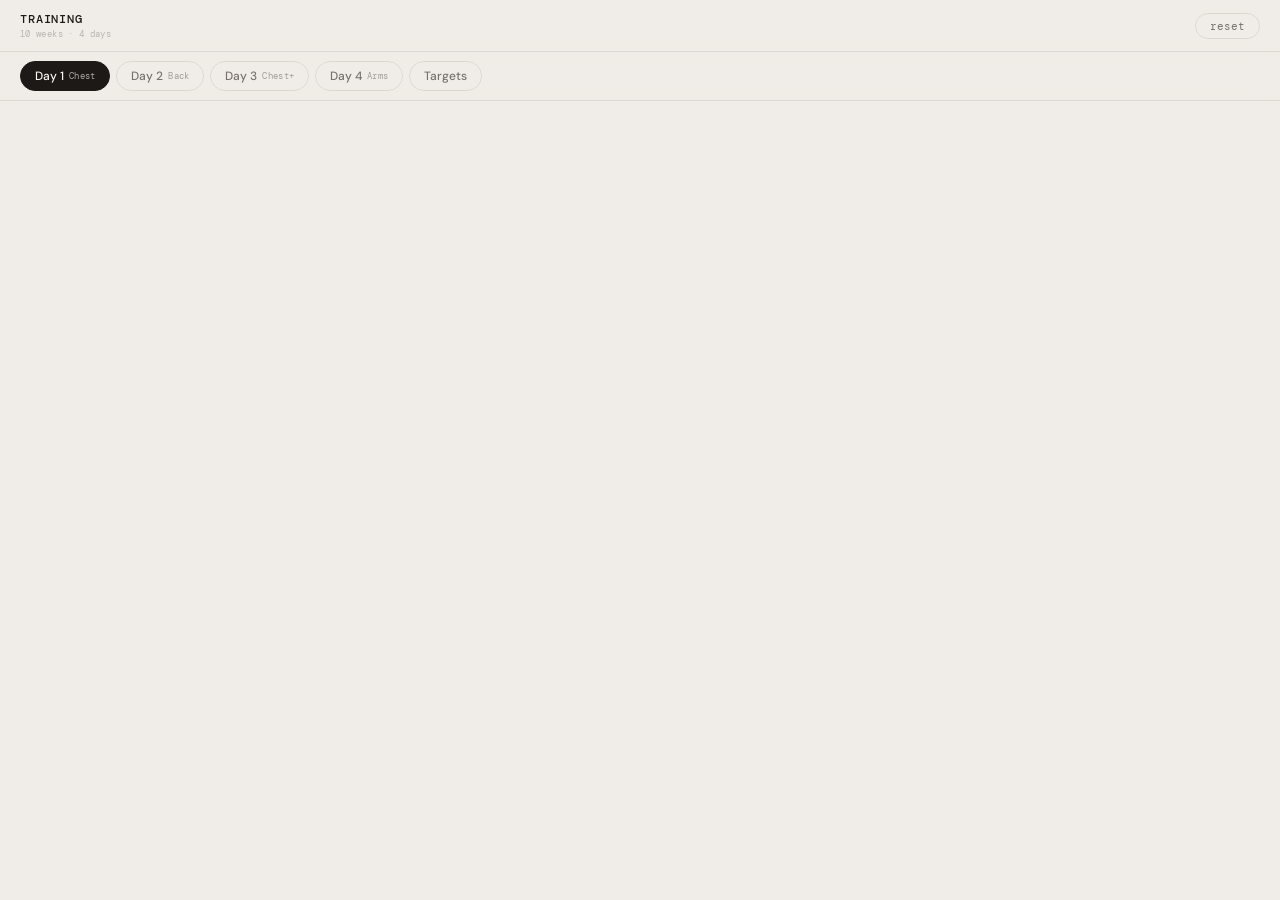
==== index.html @ 1227f6e5 "Begin gym routine redesign — header, nav and CSS foundation Replaces tab-based layout with horizonta" ====
<!DOCTYPE html>
<html lang="en">
<head>
<meta charset="UTF-8">
<meta name="viewport" content="width=device-width, initial-scale=1.0, user-scalable=no">
<title>Training</title>
<link href="https://fonts.googleapis.com/css2?family=DM+Mono:wght@400;500&family=DM+Sans:ital,opsz,wght@0,9..40,300;0,9..40,400;0,9..40,500;1,9..40,300&display=swap" rel="stylesheet">
<style>
:root {
  --bg:        #f0ede8;
  --surface:   #faf9f6;
  --core:      #ffffff;
  --border:    #ddd8cf;
  --text:      #1c1917;
  --muted:     #78716c;
  --ghost:     #b8b4b0;
  --chest:     #c94a1a;
  --back:      #2d7a4f;
  --arms:      #5c3d8f;
  --shoulders: #2563a8;
  --complete:  #2d7a4f;
  --ease-spring: cubic-bezier(0.32, 0.72, 0, 1);
  --ease-out:    cubic-bezier(0.22, 1, 0.36, 1);
}

* { box-sizing: border-box; margin: 0; padding: 0; -webkit-tap-highlight-color: transparent; }

html, body {
  height: 100%;
  overflow: hidden;
  font-family: 'DM Sans', sans-serif;
  background: var(--bg);
  color: var(--text);
}

/* ─── AMBIENT ─── */
.ambient-field {
  position: fixed;
  inset: 0;
  pointer-events: none;
  z-index: 0;
  overflow: hidden;
}
.particle {
  position: absolute;
  border-radius: 50%;
  background: var(--text);
  animation: pdrift var(--d, 22s) var(--delay, 0s) infinite ease-in-out alternate;
}
@keyframes pdrift {
  0%   { transform: translate(0, 0) scale(1); }
  50%  { transform: translate(var(--dx, 14px), var(--dy, -18px)) scale(1.3); }
  100% { transform: translate(var(--dx2, -10px), var(--dy2, 11px)) scale(0.8); }
}

/* ─── LAYOUT SHELL ─── */
.app-layout {
  position: relative;
  z-index: 1;
  height: 100%;
  display: flex;
  flex-direction: column;
}

/* ─── HEADER ─── */
.app-header {
  flex-shrink: 0;
  height: 52px;
  display: flex;
  align-items: center;
  justify-content: space-between;
  padding: 0 20px;
  background: rgba(240, 237, 232, 0.92);
  backdrop-filter: blur(12px);
  -webkit-backdrop-filter: blur(12px);
  border-bottom: 1px solid var(--border);
}
.header-brand { display: flex; flex-direction: column; gap: 1px; }
.header-title {
  font-size: 12px;
  font-weight: 500;
  font-family: 'DM Mono', monospace;
  letter-spacing: 0.07em;
  text-transform: uppercase;
}
.header-sub {
  font-size: 9px;
  color: var(--ghost);
  font-family: 'DM Mono', monospace;
  letter-spacing: 0.04em;
}
.reset-btn {
  font-size: 11px;
  font-family: 'DM Mono', monospace;
  color: var(--muted);
  background: none;
  border: 1px solid var(--border);
  border-radius: 20px;
  padding: 5px 14px;
  cursor: pointer;
  transition: background 150ms, color 150ms;
}
.reset-btn:active { background: var(--border); }

/* ─── DAY NAV PILLS ─── */
.day-nav {
  flex-shrink: 0;
  display: flex;
  gap: 6px;
  padding: 9px 20px;
  overflow-x: auto;
  scrollbar-width: none;
  background: rgba(240, 237, 232, 0.92);
  backdrop-filter: blur(12px);
  -webkit-backdrop-filter: blur(12px);
  border-bottom: 1px solid var(--border);
}
.day-nav::-webkit-scrollbar { display: none; }
.day-pill {
  flex-shrink: 0;
  display: inline-flex;
  align-items: center;
  gap: 5px;
  padding: 6px 14px;
  border-radius: 30px;
  border: 1.5px solid var(--border);
  background: transparent;
  font-size: 12px;
  font-weight: 500;
  font-family: 'DM Sans', sans-serif;
  color: var(--muted);
  cursor: pointer;
  transition: background 220ms var(--ease-out), border-color 220ms var(--ease-out), color 220ms var(--ease-out);
  white-space: nowrap;
}
.pill-sub {
  font-size: 9px;
  font-family: 'DM Mono', monospace;
  font-weight: 400;
  opacity: 0.65;
  letter-spacing: 0.03em;
}
.day-pill.active {
  background: var(--text);
  border-color: var(--text);
  color: var(--surface);
}

/* ─── HORIZONTAL TRACK ─── */
.day-track {
  flex: 1;
  display: flex;
  overflow-x: scroll;
  scroll-snap-type: x mandatory;
  -webkit-overflow-scrolling: touch;
  scrollbar-width: none;
  overscroll-behavior-x: none;
}
.day-track::-webkit-scrollbar { display: none; }

/* ─── DAY PANEL ─── */
.day-panel {
  flex: 0 0 100vw;
  width: 100vw;
  height: 100%;
  overflow-y: auto;
  scroll-snap-align: start;
  scrollbar-width: none;
  overscroll-behavior-y: contain;
  padding-bottom: 60px;
}
.day-panel::-webkit-scrollbar { display: none; }

/* ─── DAY HERO ─── */
.day-hero {
  display: flex;
  align-items: flex-end;
  justify-content: space-between;
  padding: 28px 20px 20px;
  border-bottom: 1px solid var(--border);
  margin-bottom: 4px;
}
.day-hero-text { flex: 1; }
.day-hero-num {
  font-size: 9px;
  font-family: 'DM Mono', monospace;
  color: var(--ghost);
  letter-spacing: 0.1em;
  text-transform: uppercase;
  margin-bottom: 7px;
}
.day-hero-title {
  font-size: 30px;
  font-weight: 300;
  line-height: 1.05;
  letter-spacing: -0.02em;
}
.day-hero-title em { font-style: italic; color: var(--muted); }

/* ─── COMPLETION RING ─── */
.ring-wrap {
  flex-shrink: 0;
  margin-left: 16px;
  display: flex;
  flex-direction: column;
  align-items: center;
  gap: 4px;
}
.comp-ring { width: 48px; height: 48px; }
.ring-track { fill: none; stroke: var(--border); stroke-width: 3; }
.ring-fill {
  fill: none;
  stroke: var(--complete);
  stroke-width: 3;
  stroke-linecap: round;
  transform: rotate(-90deg);
  transform-origin: 50% 50%;
  transition: stroke-dashoffset 0.9s var(--ease-spring);
}
.ring-count {
  font-size: 9px;
  font-family: 'DM Mono', monospace;
  color: var(--ghost);
}

/* ─── EXERCISE LIST ─── */
.ex-list { padding: 0 16px; }

/* ─── SECTION LABEL ─── */
.section-label {
  font-size: 9px;
  font-family: 'DM Mono', monospace;
  font-weight: 500;
  text-transform: uppercase;
  letter-spacing: 0.12em;
  color: var(--muted);
  padding: 18px 2px 8px;
  display: flex;
  align-items: center;
  gap: 7px;
}
.section-dot { width: 5px; height: 5px; border-radius: 50%; flex-shrink: 0; }
.dot-chest     { background: var(--chest); }
.dot-back      { background: var(--back); }
.dot-arms      { background: var(--arms); }
.dot-shoulders { background: var(--shoulders); }

/* ─── EXERCISE CARD — Double-Bezel ─── */
.ex-card { margin-bottom: 8px; border-radius: 16px; }

.ex-shell {
  background: var(--surface);
  border: 1px solid var(--border);
  border-radius: 16px;
  padding: 3px;
  transition: border-color 300ms, background 300ms;
}
.ex-card.done .ex-shell { border-color: #b6f0cf; background: #f4fef8; }

.ex-core {
  background: var(--core);
  border-radius: 13px;
  box-shadow: inset 0 1px 4px rgba(0,0,0,0.06), inset 0 0 0 1px rgba(0,0,0,0.03);
  overflow: hidden;
  transition: background 300ms;
}
.ex-card.done .ex-core { background: #fafffc; }

/* Card header */
.ex-header {
  display: flex;
  align-items: center;
  justify-content: space-between;
  padding: 13px 16px;
  gap: 10px;
  cursor: pointer;
  user-select: none;
}
.ex-header-left {
  display: flex;
  align-items: center;
  gap: 6px;
  flex: 1;
  min-width: 0;
}
.ex-name { font-size: 14px; font-weight: 400; line-height: 1.3; }
.star { font-size: 8px; color: var(--chest); flex-shrink: 0; }
.ex-header-right {
  display: flex;
  align-items: center;
  gap: 8px;
  flex-shrink: 0;
}
.ex-sets-label {
  font-size: 10px;
  font-family: 'DM Mono', monospace;
  color: var(--muted);
}
.weight-pill {
  display: flex;
  align-items: center;
  background: var(--bg);
  border: 1px solid var(--border);
  border-radius: 20px;
  overflow: hidden;
  transition: background 300ms, border-color 300ms;
}
.ex-card.done .weight-pill { background: #dcfce7; border-color: #86efac; }
.weight-input {
  font-size: 13px;
  font-family: 'DM Mono', monospace;
  font-weight: 500;
  color: var(--text);
  background: none;
  border: none;
  outline: none;
  width: 50px;
  text-align: center;
  padding: 5px 2px 5px 10px;
}
.weight-input::placeholder { color: var(--ghost); font-weight: 400; }
.weight-unit {
  font-size: 10px;
  font-family: 'DM Mono', monospace;
  color: var(--muted);
  padding-right: 10px;
}
.ex-chevron {
  font-size: 10px;
  color: var(--ghost);
  transition: transform 300ms var(--ease-spring);
  flex-shrink: 0;
  line-height: 1;
}
.ex-card.open .ex-chevron { transform: rotate(180deg); }

/* Card body — CSS grid expand trick */
.ex-body {
  display: grid;
  grid-template-rows: 0fr;
  transition: grid-template-rows 380ms var(--ease-spring);
}
.ex-card.open .ex-body { grid-template-rows: 1fr; }
.ex-body-inner { overflow: hidden; }

/* Sets row */
.sets-row {
  display: flex;
  align-items: center;
  gap: 7px;
  padding: 4px 16px 16px;
  flex-wrap: wrap;
}
.set-btn {
  width: 44px;
  height: 44px;
  border-radius: 10px;
  border: 1.5px solid var(--border);
  background: var(--bg);
  font-size: 12px;
  font-family: 'DM Mono', monospace;
  font-weight: 500;
  color: var(--muted);
  cursor: pointer;
  display: flex;
  align-items: center;
  justify-content: center;
  transition: background 150ms, border-color 150ms, color 150ms;
  will-change: transform;
}
.set-btn.done { background: var(--text); border-color: var(--text); color: var(--surface); }
.set-btn:active { transform: scale(0.88); }

/* Progression note */
.prog-note {
  background: var(--surface);
  border: 1px solid var(--border);
  border-radius: 12px;
  padding: 12px 16px;
  margin-top: 4px;
  font-size: 12px;
  color: var(--muted);
  line-height: 1.65;
}
.prog-note strong { color: var(--text); font-weight: 500; }

/* ─── TARGETS PANEL ─── */
.targets-hero {
  padding: 28px 20px 20px;
  border-bottom: 1px solid var(--border);
  margin-bottom: 4px;
}
.targets-hero-num {
  font-size: 9px;
  font-family: 'DM Mono', monospace;
  color: var(--ghost);
  letter-spacing: 0.1em;
  text-transform: uppercase;
  margin-bottom: 7px;
}
.targets-hero-title {
  font-size: 30px;
  font-weight: 300;
  letter-spacing: -0.02em;
  line-height: 1.05;
}
.targets-hero-title em { font-style: italic; color: var(--muted); }

.targets-list { padding: 0 16px; }
.targets-heading {
  font-size: 9px;
  font-family: 'DM Mono', monospace;
  font-weight: 500;
  text-transform: uppercase;
  letter-spacing: 0.12em;
  color: var(--muted);
  padding: 18px 2px 10px;
}
.target-card {
  background: var(--surface);
  border: 1px solid var(--border);
  border-radius: 16px;
  padding: 3px;
  margin-bottom: 8px;
}
.target-card-inner {
  background: var(--core);
  border-radius: 13px;
  box-shadow: inset 0 1px 4px rgba(0,0,0,0.06);
  padding: 16px 18px;
}
.target-name {
  font-size: 9px;
  font-family: 'DM Mono', monospace;
  color: var(--muted);
  text-transform: uppercase;
  letter-spacing: 0.08em;
  margin-bottom: 10px;
}
.target-nums {
  display: flex;
  align-items: baseline;
  gap: 7px;
  margin-bottom: 12px;
}
.t-from { font-size: 20px; font-weight: 300; color: var(--ghost); }
.t-arrow { font-size: 13px; color: var(--border); }
.t-to   { font-size: 26px; font-weight: 500; color: var(--chest); }
.t-unit { font-size: 11px; font-family: 'DM Mono', monospace; color: var(--muted); }
.target-bar {
  height: 2px;
  background: var(--border);
  border-radius: 2px;
  overflow: hidden;
}
.target-bar-fill {
  height: 100%;
  background: var(--complete);
  border-radius: 2px;
  width: 0%;
  transition: width 1.2s var(--ease-spring);
}

/* ─── REST TIMER OVERLAY ─── */
.rest-overlay {
  position: fixed;
  inset: 0;
  z-index: 500;
  display: flex;
  flex-direction: column;
  align-items: center;
  justify-content: center;
  gap: 20px;
  background: rgba(240, 237, 232, 0.88);
  backdrop-filter: blur(20px);
  -webkit-backdrop-filter: blur(20px);
  pointer-events: none;
  opacity: 0;
  transition: opacity 220ms;
}
.rest-overlay.visible { pointer-events: all; opacity: 1; }
.rest-card {
  position: relative;
  width: 180px;
  height: 180px;
  display: flex;
  align-items: center;
  justify-content: center;
}
.rest-ring-svg { position: absolute; inset: 0; width: 100%; height: 100%; }
.rest-track-c { fill: none; stroke: var(--border); stroke-width: 7; }
.rest-fill-c {
  fill: none;
  stroke: var(--chest);
  stroke-width: 7;
  stroke-linecap: round;
  transform: rotate(-90deg);
  transform-origin: 50% 50%;
}
.rest-center { position: relative; z-index: 1; text-align: center; }
.rest-secs {
  display: block;
  font-size: 54px;
  font-weight: 200;
  letter-spacing: -0.03em;
  line-height: 1;
}
.rest-lbl {
  font-size: 9px;
  font-family: 'DM Mono', monospace;
  color: var(--muted);
  letter-spacing: 0.12em;
  text-transform: uppercase;
  display: block;
  margin-top: 3px;
}
.rest-skip {
  font-size: 11px;
  font-family: 'DM Mono', monospace;
  color: var(--muted);
  background: none;
  border: 1px solid var(--border);
  border-radius: 20px;
  padding: 9px 28px;
  cursor: pointer;
  transition: background 150ms;
}
.rest-skip:active { background: var(--border); }

/* ─── DESKTOP ─── */
@media (min-width: 768px) {
  .day-hero        { padding: 36px 32px 24px; }
  .day-hero-title  { font-size: 42px; }
  .targets-hero    { padding: 36px 32px 24px; }
  .targets-hero-title { font-size: 42px; }
  .ex-list, .targets-list { max-width: 620px; margin: 0 auto; padding: 0 32px; }
  .ex-header       { padding: 15px 18px; }
  .sets-row        { padding: 4px 18px 18px; }
}
</style>
</head>
<body>

<div class="ambient-field" id="ambientField"></div>

<div class="app-layout">

  <!-- HEADER -->
  <header class="app-header">
    <div class="header-brand">
      <span class="header-title">Training</span>
      <span class="header-sub">10 weeks · 4 days</span>
    </div>
    <button class="reset-btn" id="resetBtn">reset</button>
  </header>

  <!-- DAY NAV -->
  <nav class="day-nav" id="dayNav">
    <button class="day-pill active" data-idx="0">Day 1 <span class="pill-sub">Chest</span></button>
    <button class="day-pill"        data-idx="1">Day 2 <span class="pill-sub">Back</span></button>
    <button class="day-pill"        data-idx="2">Day 3 <span class="pill-sub">Chest+</span></button>
    <button class="day-pill"        data-idx="3">Day 4 <span class="pill-sub">Arms</span></button>
    <button class="day-pill"        data-idx="4">Targets</button>
  </nav>

  <!-- HORIZONTAL TRACK — panels go here next -->
  <main class="day-track" id="dayTrack">
    <!-- panels coming in next section -->
  </main>

</div>

<!-- REST TIMER — panels go here next -->
<div class="rest-overlay" id="restOverlay">
  <div class="rest-card">
    <svg class="rest-ring-svg" viewBox="0 0 120 120">
      <circle class="rest-track-c" cx="60" cy="60" r="50"/>
      <circle class="rest-fill-c" id="restArc" cx="60" cy="60" r="50"
              stroke-dasharray="314.16" stroke-dashoffset="0"/>
    </svg>
    <div class="rest-center">
      <span class="rest-secs" id="restSecs">60</span>
      <span class="rest-lbl">rest</span>
    </div>
  </div>
  <button class="rest-skip" id="restSkip">skip</button>
</div>

<!-- JS comes after panels are added -->

</body>
</html>
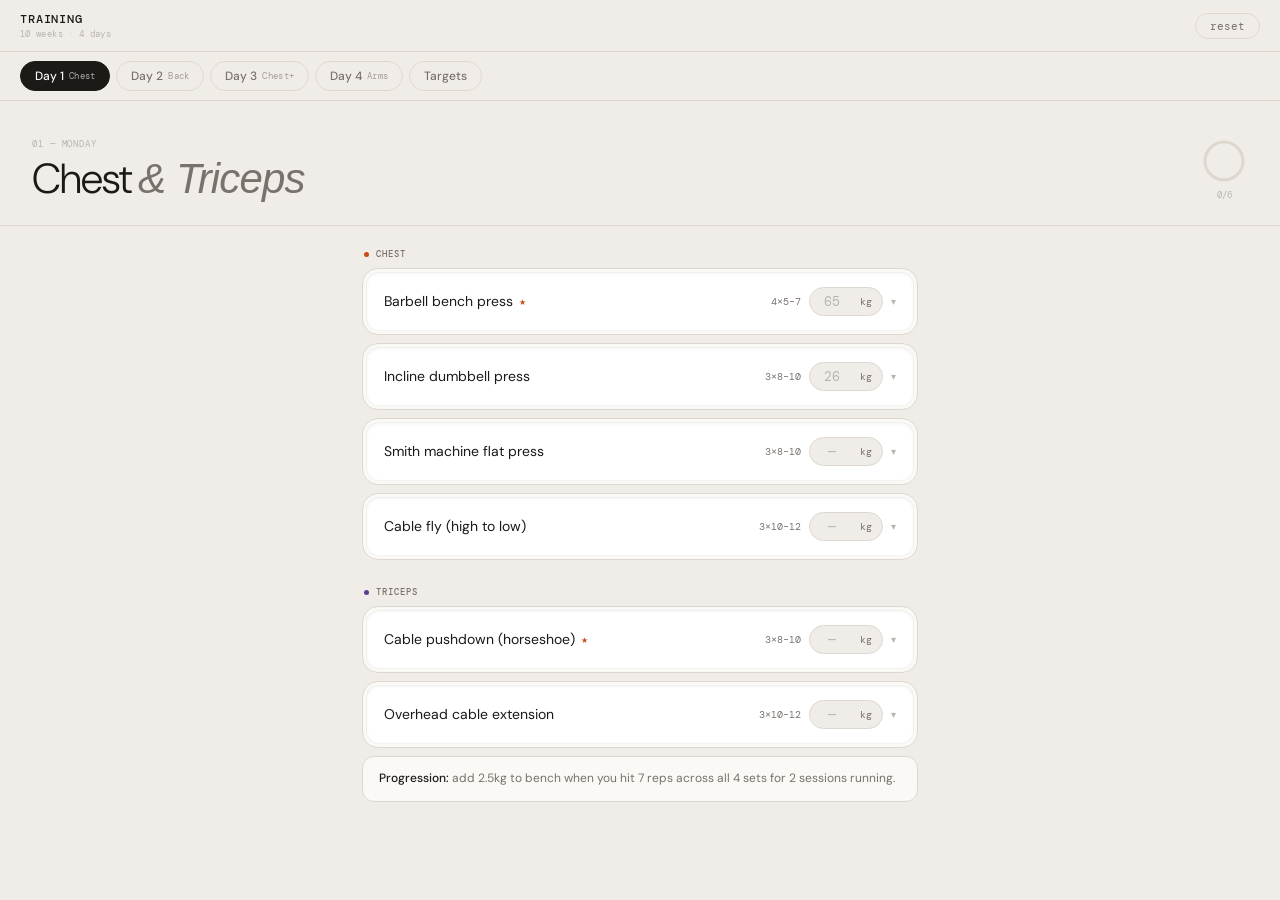
==== commit 489de0b9: "Add Day 1 panel — Chest & Triceps https://claude.ai/code/session_01Kdm6WjXGwPjcZmC3f5qUNM" ====
--- a/index.html
+++ b/index.html
@@ -563,9 +563,95 @@
     <button class="day-pill"        data-idx="4">Targets</button>
   </nav>
 
-  <!-- HORIZONTAL TRACK — panels go here next -->
+  <!-- HORIZONTAL TRACK -->
   <main class="day-track" id="dayTrack">
-    <!-- panels coming in next section -->
+
+    <!-- DAY 1 -->
+    <section class="day-panel" id="panel-0">
+      <div class="day-hero">
+        <div class="day-hero-text">
+          <div class="day-hero-num">01 — Monday</div>
+          <h1 class="day-hero-title">Chest <em>&amp; Triceps</em></h1>
+        </div>
+        <div class="ring-wrap">
+          <svg class="comp-ring" viewBox="0 0 48 48">
+            <circle class="ring-track" cx="24" cy="24" r="19"/>
+            <circle class="ring-fill" id="ring-0" cx="24" cy="24" r="19" stroke-dasharray="119.4" stroke-dashoffset="119.4"/>
+          </svg>
+          <span class="ring-count" id="ring-count-0">0/6</span>
+        </div>
+      </div>
+      <div class="ex-list" id="list-0">
+        <div class="section-label"><span class="section-dot dot-chest"></span>Chest</div>
+
+        <article class="ex-card" id="ex-0-0">
+          <div class="ex-shell"><div class="ex-core">
+            <div class="ex-header" data-id="0-0">
+              <div class="ex-header-left"><span class="ex-name">Barbell bench press</span><span class="star">★</span></div>
+              <div class="ex-header-right"><span class="ex-sets-label">4×5–7</span><div class="weight-pill"><input class="weight-input" type="number" placeholder="65" id="w-0-0" inputmode="decimal"><span class="weight-unit">kg</span></div><span class="ex-chevron">▾</span></div>
+            </div>
+            <div class="ex-body"><div class="ex-body-inner"><div class="sets-row" id="sets-0-0"></div></div></div>
+          </div></div>
+        </article>
+
+        <article class="ex-card" id="ex-0-1">
+          <div class="ex-shell"><div class="ex-core">
+            <div class="ex-header" data-id="0-1">
+              <div class="ex-header-left"><span class="ex-name">Incline dumbbell press</span></div>
+              <div class="ex-header-right"><span class="ex-sets-label">3×8–10</span><div class="weight-pill"><input class="weight-input" type="number" placeholder="26" id="w-0-1" inputmode="decimal"><span class="weight-unit">kg</span></div><span class="ex-chevron">▾</span></div>
+            </div>
+            <div class="ex-body"><div class="ex-body-inner"><div class="sets-row" id="sets-0-1"></div></div></div>
+          </div></div>
+        </article>
+
+        <article class="ex-card" id="ex-0-2">
+          <div class="ex-shell"><div class="ex-core">
+            <div class="ex-header" data-id="0-2">
+              <div class="ex-header-left"><span class="ex-name">Smith machine flat press</span></div>
+              <div class="ex-header-right"><span class="ex-sets-label">3×8–10</span><div class="weight-pill"><input class="weight-input" type="number" placeholder="—" id="w-0-2" inputmode="decimal"><span class="weight-unit">kg</span></div><span class="ex-chevron">▾</span></div>
+            </div>
+            <div class="ex-body"><div class="ex-body-inner"><div class="sets-row" id="sets-0-2"></div></div></div>
+          </div></div>
+        </article>
+
+        <article class="ex-card" id="ex-0-3">
+          <div class="ex-shell"><div class="ex-core">
+            <div class="ex-header" data-id="0-3">
+              <div class="ex-header-left"><span class="ex-name">Cable fly (high to low)</span></div>
+              <div class="ex-header-right"><span class="ex-sets-label">3×10–12</span><div class="weight-pill"><input class="weight-input" type="number" placeholder="—" id="w-0-3" inputmode="decimal"><span class="weight-unit">kg</span></div><span class="ex-chevron">▾</span></div>
+            </div>
+            <div class="ex-body"><div class="ex-body-inner"><div class="sets-row" id="sets-0-3"></div></div></div>
+          </div></div>
+        </article>
+
+        <div class="section-label"><span class="section-dot dot-arms"></span>Triceps</div>
+
+        <article class="ex-card" id="ex-0-4">
+          <div class="ex-shell"><div class="ex-core">
+            <div class="ex-header" data-id="0-4">
+              <div class="ex-header-left"><span class="ex-name">Cable pushdown (horseshoe)</span><span class="star">★</span></div>
+              <div class="ex-header-right"><span class="ex-sets-label">3×8–10</span><div class="weight-pill"><input class="weight-input" type="number" placeholder="—" id="w-0-4" inputmode="decimal"><span class="weight-unit">kg</span></div><span class="ex-chevron">▾</span></div>
+            </div>
+            <div class="ex-body"><div class="ex-body-inner"><div class="sets-row" id="sets-0-4"></div></div></div>
+          </div></div>
+        </article>
+
+        <article class="ex-card" id="ex-0-5">
+          <div class="ex-shell"><div class="ex-core">
+            <div class="ex-header" data-id="0-5">
+              <div class="ex-header-left"><span class="ex-name">Overhead cable extension</span></div>
+              <div class="ex-header-right"><span class="ex-sets-label">3×10–12</span><div class="weight-pill"><input class="weight-input" type="number" placeholder="—" id="w-0-5" inputmode="decimal"><span class="weight-unit">kg</span></div><span class="ex-chevron">▾</span></div>
+            </div>
+            <div class="ex-body"><div class="ex-body-inner"><div class="sets-row" id="sets-0-5"></div></div></div>
+          </div></div>
+        </article>
+
+        <div class="prog-note"><strong>Progression:</strong> add 2.5kg to bench when you hit 7 reps across all 4 sets for 2 sessions running.</div>
+      </div>
+    </section>
+
+    <!-- DAY 2, 3, 4 + TARGETS coming next -->
+
   </main>
 
 </div>
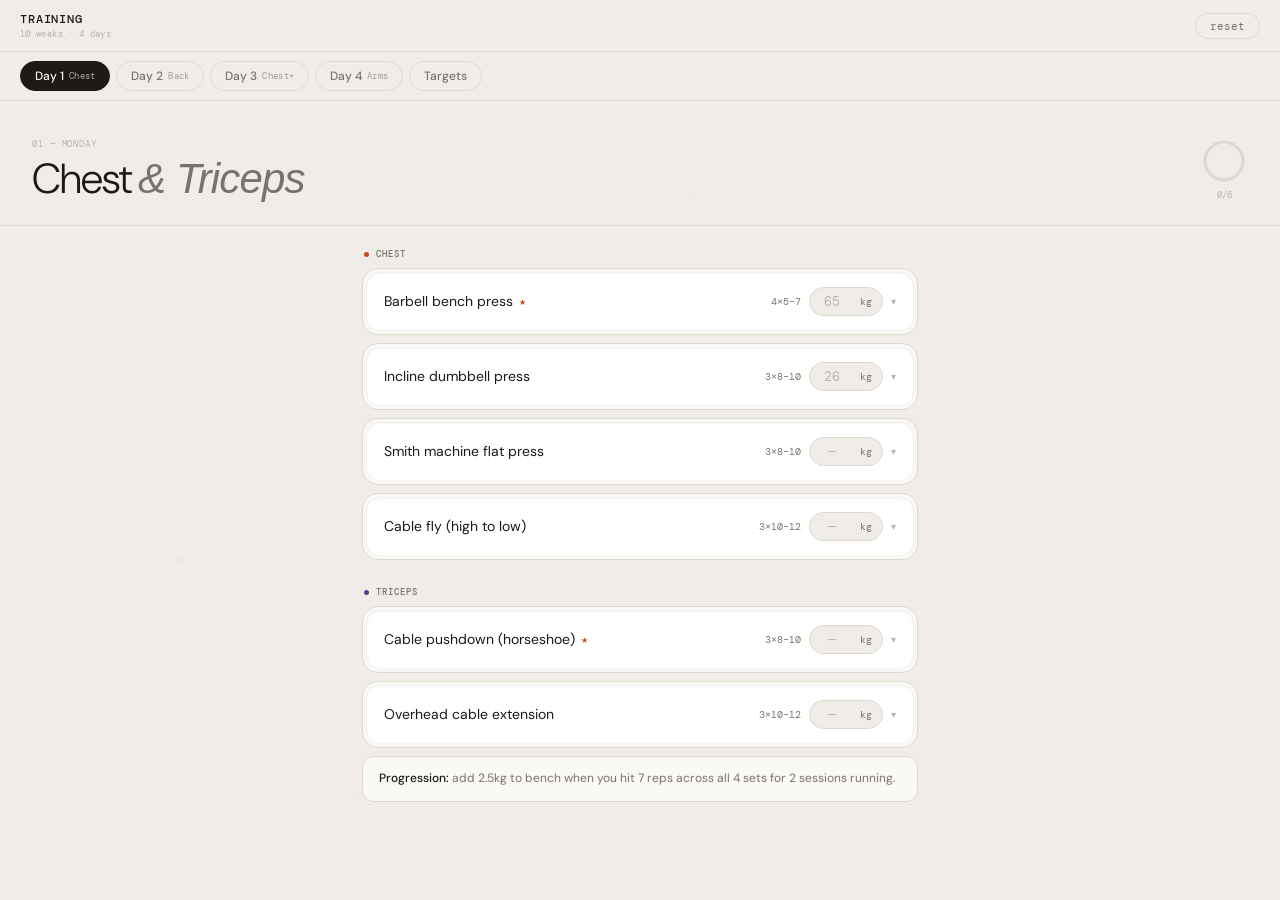
==== commit 5c854aef: "Add full JS for Day 1 — set logging, card expand, rest timer, GSAP animations Includes tap spring an" ====
--- a/index.html
+++ b/index.html
@@ -672,7 +672,271 @@
   <button class="rest-skip" id="restSkip">skip</button>
 </div>
 
-<!-- JS comes after panels are added -->
+<script src="https://cdnjs.cloudflare.com/ajax/libs/gsap/3.12.5/gsap.min.js"></script>
+<script>
+(function () {
+  const setsConfig = {
+    '0-0': 4, '0-1': 3, '0-2': 3, '0-3': 3, '0-4': 3, '0-5': 3,
+    '1-0': 4, '1-1': 3, '1-2': 3, '1-3': 3, '1-4': 3, '1-5': 3, '1-6': 3,
+    '2-0': 4, '2-1': 3, '2-2': 3, '2-3': 4, '2-4': 3, '2-5': 3, '2-6': 3,
+    '3-0': 3, '3-1': 3, '3-2': 2, '3-3': 3, '3-4': 3, '3-5': 2, '3-6': 4, '3-7': 3, '3-8': 3, '3-9': 3
+  };
+  const dayExCount = { 0: 6, 1: 7, 2: 7, 3: 10 };
+  const COMP_CIRC = 119.4;
+  const REST_CIRC = 314.16;
+  const REST_DURATION = 60;
+
+  let state = JSON.parse(localStorage.getItem('gymState') || '{}');
+  let restInterval = null;
+  let activeDay = 0;
+  let revealedPanels = new Set();
+  let targetsAnimated = false;
+
+  function save() { localStorage.setItem('gymState', JSON.stringify(state)); }
+
+  function saveWeight(id, val) {
+    if (!state.weights) state.weights = {};
+    state.weights[id] = val;
+    save();
+  }
+
+  // ── SET BUTTONS ──────────────────────────────────────────────
+  function buildSetsRow(id) {
+    const row = document.getElementById('sets-' + id);
+    if (!row || row.children.length) return;
+    const total = setsConfig[id] || 3;
+    for (let i = 0; i < total; i++) {
+      const btn = document.createElement('button');
+      btn.className = 'set-btn';
+      btn.id = 'set-' + id + '-' + i;
+      btn.textContent = i + 1;
+      if (state.sets && state.sets[id + '-' + i]) btn.classList.add('done');
+      btn.addEventListener('click', function (e) {
+        e.stopPropagation();
+        tapAnimate(this);
+        toggleSet(id, i);
+      });
+      row.appendChild(btn);
+    }
+    if (window.innerWidth >= 768) initMagnetic(row);
+  }
+
+  function tapAnimate(btn) {
+    gsap.timeline()
+      .to(btn, { scale: 0.82, duration: 0.09, ease: 'power2.in' })
+      .to(btn, { scale: 1,    duration: 0.5,  ease: 'elastic.out(1, 0.4)' });
+  }
+
+  function toggleSet(id, i) {
+    if (!state.sets) state.sets = {};
+    const key = id + '-' + i;
+    state.sets[key] = !state.sets[key];
+    save();
+    const btn = document.getElementById('set-' + id + '-' + i);
+    if (btn) btn.classList.toggle('done', !!state.sets[key]);
+    checkExDone(id);
+    updateRing(parseInt(id.split('-')[0]));
+    if (state.sets[key]) startRest();
+  }
+
+  function checkExDone(id) {
+    const total = setsConfig[id] || 3;
+    let all = true;
+    for (let i = 0; i < total; i++) {
+      if (!state.sets || !state.sets[id + '-' + i]) { all = false; break; }
+    }
+    const card = document.getElementById('ex-' + id);
+    if (card) card.classList.toggle('done', all);
+    return all;
+  }
+
+  function updateRing(day) {
+    if (day > 3) return;
+    const total = dayExCount[day] || 0;
+    let done = 0;
+    for (let i = 0; i < total; i++) if (checkExDone(day + '-' + i)) done++;
+    const ring  = document.getElementById('ring-' + day);
+    const label = document.getElementById('ring-count-' + day);
+    if (ring)  ring.style.strokeDashoffset = COMP_CIRC * (1 - done / total);
+    if (label) label.textContent = done + '/' + total;
+  }
+
+  // ── CARD EXPAND ──────────────────────────────────────────────
+  document.getElementById('dayTrack').addEventListener('click', function (e) {
+    if (e.target.tagName === 'INPUT') return;
+    const header = e.target.closest('.ex-header');
+    if (!header) return;
+    const card = header.closest('.ex-card');
+    if (!card) return;
+    const id = header.dataset.id;
+    const opening = !card.classList.contains('open');
+    if (opening) buildSetsRow(id);
+    card.classList.toggle('open', opening);
+  });
+
+  document.getElementById('dayTrack').addEventListener('change', function (e) {
+    if (e.target.classList.contains('weight-input')) {
+      saveWeight(e.target.id.replace('w-', ''), e.target.value);
+    }
+  });
+
+  // ── REST TIMER ───────────────────────────────────────────────
+  function startRest() {
+    if (restInterval) clearInterval(restInterval);
+    const overlay = document.getElementById('restOverlay');
+    const secsEl  = document.getElementById('restSecs');
+    const arc     = document.getElementById('restArc');
+    overlay.classList.add('visible');
+    let elapsed = 0;
+    secsEl.textContent = REST_DURATION;
+    arc.style.strokeDashoffset = 0;
+    restInterval = setInterval(function () {
+      elapsed += 0.1;
+      secsEl.textContent = Math.ceil(Math.max(0, REST_DURATION - elapsed));
+      arc.style.strokeDashoffset = REST_CIRC * (elapsed / REST_DURATION);
+      if (elapsed >= REST_DURATION) dismissRest();
+    }, 100);
+  }
+
+  function dismissRest() {
+    clearInterval(restInterval);
+    restInterval = null;
+    const overlay = document.getElementById('restOverlay');
+    gsap.to(overlay, {
+      opacity: 0, scale: 0.94, duration: 0.28, ease: 'power2.in',
+      onComplete: function () {
+        overlay.classList.remove('visible');
+        gsap.set(overlay, { scale: 1, opacity: 1 });
+      }
+    });
+  }
+
+  document.getElementById('restSkip').addEventListener('click', dismissRest);
+
+  // ── GSAP PANEL REVEAL ────────────────────────────────────────
+  function revealPanel(idx) {
+    if (revealedPanels.has(idx)) return;
+    revealedPanels.add(idx);
+    const list = document.getElementById('list-' + idx);
+    if (!list) return;
+    const items = list.querySelectorAll('.section-label, .ex-card, .prog-note');
+    gsap.fromTo(items,
+      { opacity: 0, y: 20 },
+      { opacity: 1, y: 0, duration: 0.55, stagger: 0.07, ease: 'power3.out', delay: 0.05 }
+    );
+  }
+
+  function revealTargets() {
+    if (targetsAnimated) return;
+    targetsAnimated = true;
+    const items = document.querySelectorAll('.target-card, .targets-heading, .targets-list .prog-note');
+    gsap.fromTo(items, { opacity: 0, y: 20 }, { opacity: 1, y: 0, duration: 0.55, stagger: 0.08, ease: 'power3.out' });
+    document.querySelectorAll('.t-to').forEach(function (el) {
+      const target = parseFloat(el.dataset.target);
+      const obj = { val: 0 };
+      gsap.to(obj, { val: target, duration: 1.6, ease: 'power2.out',
+        onUpdate: function () { el.textContent = Math.round(obj.val); }
+      });
+    });
+    document.querySelectorAll('.target-bar-fill').forEach(function (bar) {
+      setTimeout(function () { bar.style.width = bar.dataset.pct + '%'; }, 300);
+    });
+  }
+
+  // ── HORIZONTAL SCROLL + PILL SYNC ────────────────────────────
+  const track = document.getElementById('dayTrack');
+  let scrollTick = null;
+
+  function onSnapEnd() {
+    const idx = Math.round(track.scrollLeft / track.offsetWidth);
+    if (idx === activeDay) return;
+    activeDay = idx;
+    updatePills(idx);
+    if (idx < 4) revealPanel(idx);
+    else revealTargets();
+  }
+
+  track.addEventListener('scroll', function () {
+    clearTimeout(scrollTick);
+    scrollTick = setTimeout(onSnapEnd, 90);
+  }, { passive: true });
+
+  if ('onscrollend' in window) track.addEventListener('scrollend', onSnapEnd);
+
+  function updatePills(idx) {
+    document.querySelectorAll('.day-pill').forEach(function (p, i) {
+      p.classList.toggle('active', i === idx);
+    });
+  }
+
+  document.getElementById('dayNav').addEventListener('click', function (e) {
+    const pill = e.target.closest('.day-pill');
+    if (!pill) return;
+    track.scrollTo({ left: parseInt(pill.dataset.idx) * track.offsetWidth, behavior: 'smooth' });
+  });
+
+  // ── MAGNETIC BUTTONS (desktop) ───────────────────────────────
+  function initMagnetic(row) {
+    row.querySelectorAll('.set-btn').forEach(function (btn) {
+      btn.addEventListener('mousemove', function (e) {
+        const r = btn.getBoundingClientRect();
+        gsap.to(btn, { x: (e.clientX - r.left - r.width / 2) * 0.3,
+                       y: (e.clientY - r.top  - r.height/ 2) * 0.3, duration: 0.2, ease: 'power2.out' });
+      });
+      btn.addEventListener('mouseleave', function () {
+        gsap.to(btn, { x: 0, y: 0, duration: 0.5, ease: 'elastic.out(1, 0.4)' });
+      });
+    });
+  }
+
+  // ── AMBIENT PARTICLES ────────────────────────────────────────
+  function buildParticles() {
+    const field = document.getElementById('ambientField');
+    [
+      { s: 3, t: '10%', l: '7%',  d: '22s', dl: '0s',   dx: '16px',  dy: '-14px', dx2: '-9px',  dy2: '10px',  o: 0.035 },
+      { s: 2, t: '35%', l: '83%', d: '29s', dl: '-9s',  dx: '-18px', dy: '-12px', dx2: '11px',  dy2: '15px',  o: 0.025 },
+      { s: 4, t: '62%', l: '14%', d: '20s', dl: '-4s',  dx: '13px',  dy: '17px',  dx2: '-8px',  dy2: '-11px', o: 0.04  },
+      { s: 2, t: '80%', l: '68%', d: '33s', dl: '-15s', dx: '-11px', dy: '-15px', dx2: '9px',   dy2: '9px',   o: 0.028 },
+      { s: 3, t: '22%', l: '54%', d: '26s', dl: '-6s',  dx: '15px',  dy: '11px',  dx2: '-13px', dy2: '-7px',  o: 0.03  },
+      { s: 2, t: '50%', l: '38%', d: '36s', dl: '-20s', dx: '-7px',  dy: '13px',  dx2: '10px',  dy2: '-6px',  o: 0.02  },
+      { s: 3, t: '88%', l: '28%', d: '21s', dl: '-11s', dx: '19px',  dy: '-9px',  dx2: '-14px', dy2: '11px',  o: 0.033 },
+    ].forEach(function (c) {
+      const p = document.createElement('span');
+      p.className = 'particle';
+      p.style.cssText = 'width:' + c.s + 'px;height:' + c.s + 'px;top:' + c.t + ';left:' + c.l +
+        ';opacity:' + c.o + ';--d:' + c.d + ';--delay:' + c.dl +
+        ';--dx:' + c.dx + ';--dy:' + c.dy + ';--dx2:' + c.dx2 + ';--dy2:' + c.dy2;
+      field.appendChild(p);
+    });
+  }
+
+  // ── RESET ────────────────────────────────────────────────────
+  document.getElementById('resetBtn').addEventListener('click', function () {
+    if (confirm('Reset all set ticks? Weights will be kept.')) {
+      state.sets = {};
+      save();
+      location.reload();
+    }
+  });
+
+  // ── INIT ─────────────────────────────────────────────────────
+  function init() {
+    buildParticles();
+    Object.keys(setsConfig).forEach(buildSetsRow);
+    if (state.weights) {
+      Object.entries(state.weights).forEach(function ([id, val]) {
+        const el = document.getElementById('w-' + id);
+        if (el && val) el.value = val;
+      });
+    }
+    Object.keys(setsConfig).forEach(checkExDone);
+    for (let d = 0; d < 4; d++) updateRing(d);
+    revealPanel(0);
+  }
+
+  init();
+})();
+</script>
 
 </body>
 </html>
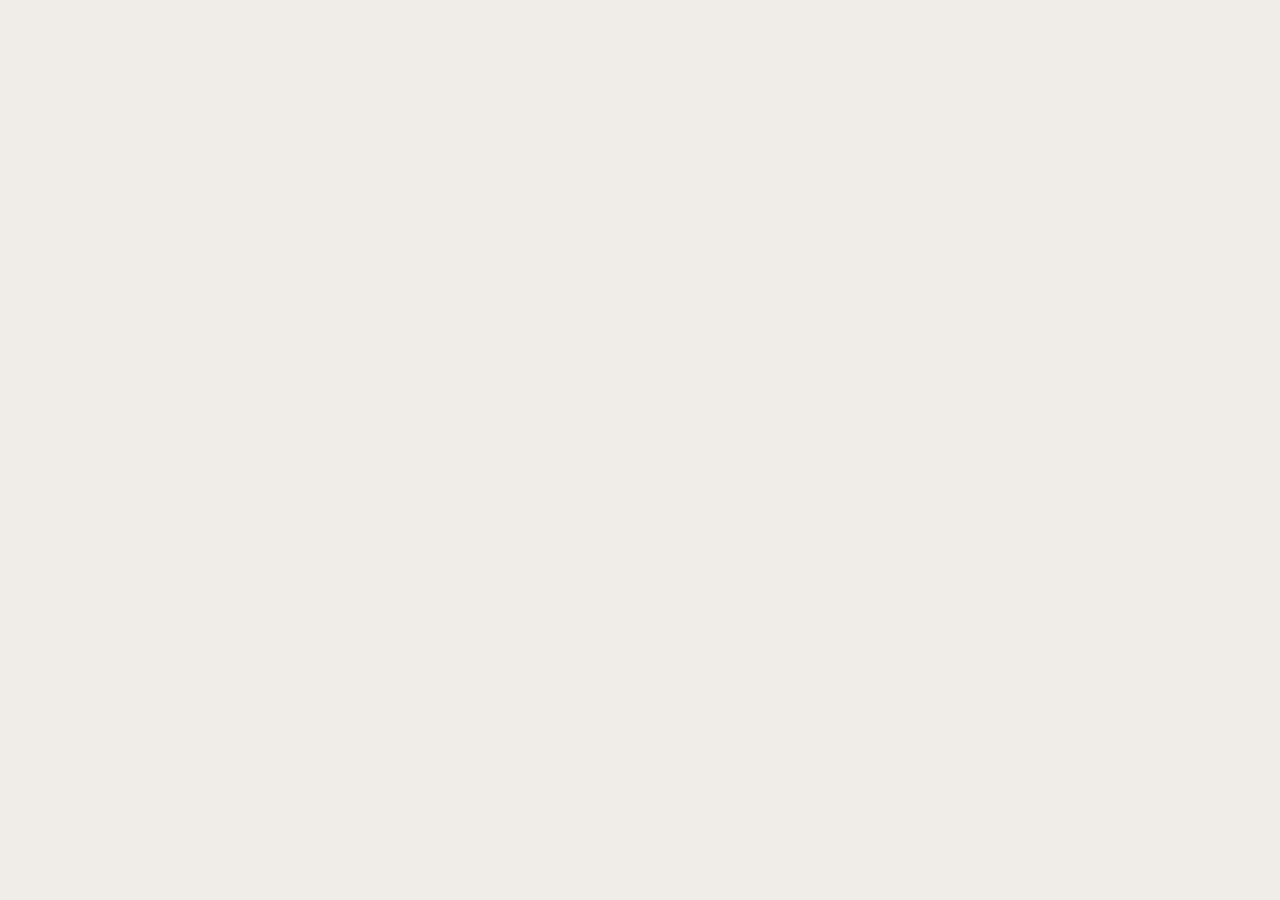
==== commit bdc21915: "Add grid-pixelate welcome screen Full-screen intro with warm minimalist typography. On tap, a wave o" ====
--- a/index.html
+++ b/index.html
@@ -527,6 +527,74 @@
 }
 .rest-skip:active { background: var(--border); }
 
+/* ─── WELCOME SCREEN ─── */
+.welcome {
+  position: fixed;
+  inset: 0;
+  z-index: 1000;
+  background: var(--bg);
+  display: flex;
+  flex-direction: column;
+  align-items: center;
+  justify-content: center;
+  gap: 40px;
+}
+.welcome-body {
+  display: flex;
+  flex-direction: column;
+  align-items: center;
+  gap: 12px;
+  text-align: center;
+}
+.welcome-eyebrow {
+  font-size: 10px;
+  font-family: 'DM Mono', monospace;
+  letter-spacing: 0.2em;
+  text-transform: uppercase;
+  color: var(--ghost);
+}
+.welcome-title {
+  font-size: clamp(52px, 14vw, 96px);
+  font-weight: 300;
+  letter-spacing: -0.04em;
+  line-height: 0.95;
+  color: var(--text);
+}
+.welcome-title em { font-style: italic; color: var(--muted); }
+.welcome-sub {
+  font-size: 12px;
+  font-family: 'DM Mono', monospace;
+  color: var(--ghost);
+  letter-spacing: 0.06em;
+  margin-top: 4px;
+}
+.welcome-btn {
+  font-size: 12px;
+  font-family: 'DM Mono', monospace;
+  letter-spacing: 0.1em;
+  text-transform: uppercase;
+  color: var(--surface);
+  background: var(--text);
+  border: none;
+  border-radius: 30px;
+  padding: 14px 40px;
+  cursor: pointer;
+  transition: transform 150ms, opacity 150ms;
+}
+.welcome-btn:active { transform: scale(0.96); opacity: 0.85; }
+
+/* Grid cells overlay for the wipe exit */
+.welcome-grid {
+  position: absolute;
+  inset: 0;
+  display: grid;
+  pointer-events: none;
+}
+.wc {
+  background: var(--bg);
+  transition: opacity 0s; /* JS controls timing per-cell */
+}
+
 /* ─── DESKTOP ─── */
 @media (min-width: 768px) {
   .day-hero        { padding: 36px 32px 24px; }
@@ -540,6 +608,17 @@
 </style>
 </head>
 <body>
+
+<!-- WELCOME SCREEN -->
+<div class="welcome" id="welcome">
+  <div class="welcome-body">
+    <span class="welcome-eyebrow">10 weeks · 4 days</span>
+    <h1 class="welcome-title">Train<em>ing</em></h1>
+    <span class="welcome-sub">Chest · Back · Arms · Shoulders</span>
+  </div>
+  <button class="welcome-btn" id="welcomeBtn">Begin</button>
+  <div class="welcome-grid" id="welcomeGrid"></div>
+</div>
 
 <div class="ambient-field" id="ambientField"></div>
 
@@ -919,6 +998,52 @@
     }
   });
 
+  // ── WELCOME SCREEN ───────────────────────────────────────────
+  function buildWelcomeGrid() {
+    const cols = 12, rows = 7;
+    const grid = document.getElementById('welcomeGrid');
+    grid.style.gridTemplateColumns = 'repeat(' + cols + ', 1fr)';
+    grid.style.gridTemplateRows    = 'repeat(' + rows + ', 1fr)';
+    const cells = [];
+    for (let y = 0; y < rows; y++) {
+      for (let x = 0; x < cols; x++) {
+        const cell = document.createElement('div');
+        cell.className = 'wc';
+        const dist = Math.hypot(x - (cols - 1) / 2, y - (rows - 1) / 2);
+        cell.dataset.dist = dist;
+        grid.appendChild(cell);
+        cells.push(cell);
+      }
+    }
+    return cells;
+  }
+
+  function dismissWelcome() {
+    const welcome = document.getElementById('welcome');
+    const cells   = Array.from(welcome.querySelectorAll('.wc'));
+    const maxDist = Math.max(...cells.map(c => parseFloat(c.dataset.dist)));
+    const wipeMs  = 520;
+
+    cells.forEach(function (cell) {
+      const delay = (parseFloat(cell.dataset.dist) / maxDist) * wipeMs;
+      cell.style.transition = 'opacity 180ms ease';
+      setTimeout(function () { cell.style.opacity = '0'; }, delay);
+    });
+
+    setTimeout(function () {
+      gsap.to(welcome, {
+        opacity: 0, duration: 0.25, ease: 'power2.in',
+        onComplete: function () { welcome.remove(); }
+      });
+    }, wipeMs + 80);
+  }
+
+  buildWelcomeGrid();
+  document.getElementById('welcomeBtn').addEventListener('click', function () {
+    gsap.to(this, { scale: 0.9, duration: 0.1, yoyo: true, repeat: 1,
+      onComplete: dismissWelcome });
+  });
+
   // ── INIT ─────────────────────────────────────────────────────
   function init() {
     buildParticles();
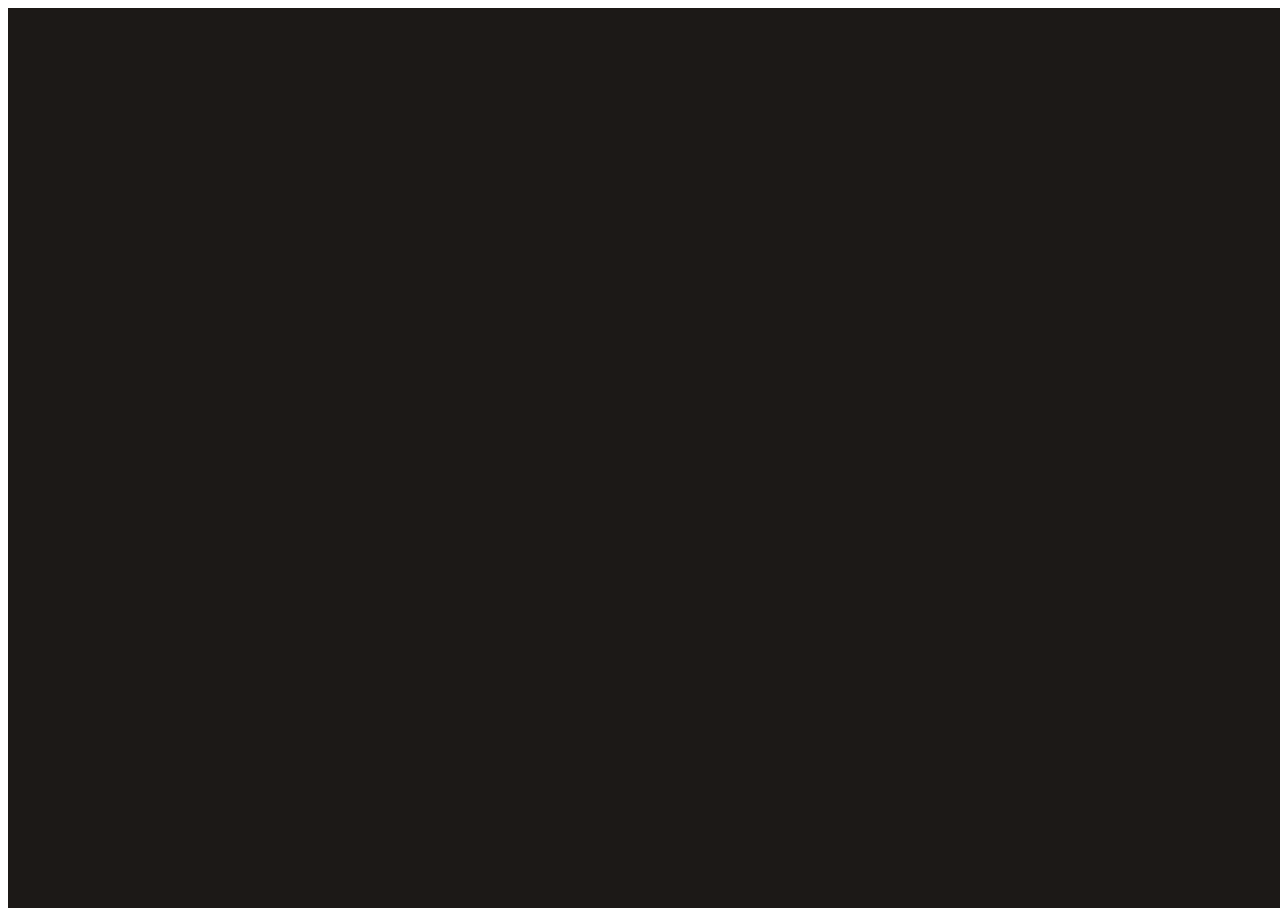
==== commit eb8b4275: "Deploy Remotion welcome screen to gh-pages Grid pixelate wipe animation: warm beige welcome dissolve" ====
--- a/index.html
+++ b/index.html
@@ -1,1067 +1 @@
-<!DOCTYPE html>
-<html lang="en">
-<head>
-<meta charset="UTF-8">
-<meta name="viewport" content="width=device-width, initial-scale=1.0, user-scalable=no">
-<title>Training</title>
-<link href="https://fonts.googleapis.com/css2?family=DM+Mono:wght@400;500&family=DM+Sans:ital,opsz,wght@0,9..40,300;0,9..40,400;0,9..40,500;1,9..40,300&display=swap" rel="stylesheet">
-<style>
-:root {
-  --bg:        #f0ede8;
-  --surface:   #faf9f6;
-  --core:      #ffffff;
-  --border:    #ddd8cf;
-  --text:      #1c1917;
-  --muted:     #78716c;
-  --ghost:     #b8b4b0;
-  --chest:     #c94a1a;
-  --back:      #2d7a4f;
-  --arms:      #5c3d8f;
-  --shoulders: #2563a8;
-  --complete:  #2d7a4f;
-  --ease-spring: cubic-bezier(0.32, 0.72, 0, 1);
-  --ease-out:    cubic-bezier(0.22, 1, 0.36, 1);
-}
-
-* { box-sizing: border-box; margin: 0; padding: 0; -webkit-tap-highlight-color: transparent; }
-
-html, body {
-  height: 100%;
-  overflow: hidden;
-  font-family: 'DM Sans', sans-serif;
-  background: var(--bg);
-  color: var(--text);
-}
-
-/* ─── AMBIENT ─── */
-.ambient-field {
-  position: fixed;
-  inset: 0;
-  pointer-events: none;
-  z-index: 0;
-  overflow: hidden;
-}
-.particle {
-  position: absolute;
-  border-radius: 50%;
-  background: var(--text);
-  animation: pdrift var(--d, 22s) var(--delay, 0s) infinite ease-in-out alternate;
-}
-@keyframes pdrift {
-  0%   { transform: translate(0, 0) scale(1); }
-  50%  { transform: translate(var(--dx, 14px), var(--dy, -18px)) scale(1.3); }
-  100% { transform: translate(var(--dx2, -10px), var(--dy2, 11px)) scale(0.8); }
-}
-
-/* ─── LAYOUT SHELL ─── */
-.app-layout {
-  position: relative;
-  z-index: 1;
-  height: 100%;
-  display: flex;
-  flex-direction: column;
-}
-
-/* ─── HEADER ─── */
-.app-header {
-  flex-shrink: 0;
-  height: 52px;
-  display: flex;
-  align-items: center;
-  justify-content: space-between;
-  padding: 0 20px;
-  background: rgba(240, 237, 232, 0.92);
-  backdrop-filter: blur(12px);
-  -webkit-backdrop-filter: blur(12px);
-  border-bottom: 1px solid var(--border);
-}
-.header-brand { display: flex; flex-direction: column; gap: 1px; }
-.header-title {
-  font-size: 12px;
-  font-weight: 500;
-  font-family: 'DM Mono', monospace;
-  letter-spacing: 0.07em;
-  text-transform: uppercase;
-}
-.header-sub {
-  font-size: 9px;
-  color: var(--ghost);
-  font-family: 'DM Mono', monospace;
-  letter-spacing: 0.04em;
-}
-.reset-btn {
-  font-size: 11px;
-  font-family: 'DM Mono', monospace;
-  color: var(--muted);
-  background: none;
-  border: 1px solid var(--border);
-  border-radius: 20px;
-  padding: 5px 14px;
-  cursor: pointer;
-  transition: background 150ms, color 150ms;
-}
-.reset-btn:active { background: var(--border); }
-
-/* ─── DAY NAV PILLS ─── */
-.day-nav {
-  flex-shrink: 0;
-  display: flex;
-  gap: 6px;
-  padding: 9px 20px;
-  overflow-x: auto;
-  scrollbar-width: none;
-  background: rgba(240, 237, 232, 0.92);
-  backdrop-filter: blur(12px);
-  -webkit-backdrop-filter: blur(12px);
-  border-bottom: 1px solid var(--border);
-}
-.day-nav::-webkit-scrollbar { display: none; }
-.day-pill {
-  flex-shrink: 0;
-  display: inline-flex;
-  align-items: center;
-  gap: 5px;
-  padding: 6px 14px;
-  border-radius: 30px;
-  border: 1.5px solid var(--border);
-  background: transparent;
-  font-size: 12px;
-  font-weight: 500;
-  font-family: 'DM Sans', sans-serif;
-  color: var(--muted);
-  cursor: pointer;
-  transition: background 220ms var(--ease-out), border-color 220ms var(--ease-out), color 220ms var(--ease-out);
-  white-space: nowrap;
-}
-.pill-sub {
-  font-size: 9px;
-  font-family: 'DM Mono', monospace;
-  font-weight: 400;
-  opacity: 0.65;
-  letter-spacing: 0.03em;
-}
-.day-pill.active {
-  background: var(--text);
-  border-color: var(--text);
-  color: var(--surface);
-}
-
-/* ─── HORIZONTAL TRACK ─── */
-.day-track {
-  flex: 1;
-  display: flex;
-  overflow-x: scroll;
-  scroll-snap-type: x mandatory;
-  -webkit-overflow-scrolling: touch;
-  scrollbar-width: none;
-  overscroll-behavior-x: none;
-}
-.day-track::-webkit-scrollbar { display: none; }
-
-/* ─── DAY PANEL ─── */
-.day-panel {
-  flex: 0 0 100vw;
-  width: 100vw;
-  height: 100%;
-  overflow-y: auto;
-  scroll-snap-align: start;
-  scrollbar-width: none;
-  overscroll-behavior-y: contain;
-  padding-bottom: 60px;
-}
-.day-panel::-webkit-scrollbar { display: none; }
-
-/* ─── DAY HERO ─── */
-.day-hero {
-  display: flex;
-  align-items: flex-end;
-  justify-content: space-between;
-  padding: 28px 20px 20px;
-  border-bottom: 1px solid var(--border);
-  margin-bottom: 4px;
-}
-.day-hero-text { flex: 1; }
-.day-hero-num {
-  font-size: 9px;
-  font-family: 'DM Mono', monospace;
-  color: var(--ghost);
-  letter-spacing: 0.1em;
-  text-transform: uppercase;
-  margin-bottom: 7px;
-}
-.day-hero-title {
-  font-size: 30px;
-  font-weight: 300;
-  line-height: 1.05;
-  letter-spacing: -0.02em;
-}
-.day-hero-title em { font-style: italic; color: var(--muted); }
-
-/* ─── COMPLETION RING ─── */
-.ring-wrap {
-  flex-shrink: 0;
-  margin-left: 16px;
-  display: flex;
-  flex-direction: column;
-  align-items: center;
-  gap: 4px;
-}
-.comp-ring { width: 48px; height: 48px; }
-.ring-track { fill: none; stroke: var(--border); stroke-width: 3; }
-.ring-fill {
-  fill: none;
-  stroke: var(--complete);
-  stroke-width: 3;
-  stroke-linecap: round;
-  transform: rotate(-90deg);
-  transform-origin: 50% 50%;
-  transition: stroke-dashoffset 0.9s var(--ease-spring);
-}
-.ring-count {
-  font-size: 9px;
-  font-family: 'DM Mono', monospace;
-  color: var(--ghost);
-}
-
-/* ─── EXERCISE LIST ─── */
-.ex-list { padding: 0 16px; }
-
-/* ─── SECTION LABEL ─── */
-.section-label {
-  font-size: 9px;
-  font-family: 'DM Mono', monospace;
-  font-weight: 500;
-  text-transform: uppercase;
-  letter-spacing: 0.12em;
-  color: var(--muted);
-  padding: 18px 2px 8px;
-  display: flex;
-  align-items: center;
-  gap: 7px;
-}
-.section-dot { width: 5px; height: 5px; border-radius: 50%; flex-shrink: 0; }
-.dot-chest     { background: var(--chest); }
-.dot-back      { background: var(--back); }
-.dot-arms      { background: var(--arms); }
-.dot-shoulders { background: var(--shoulders); }
-
-/* ─── EXERCISE CARD — Double-Bezel ─── */
-.ex-card { margin-bottom: 8px; border-radius: 16px; }
-
-.ex-shell {
-  background: var(--surface);
-  border: 1px solid var(--border);
-  border-radius: 16px;
-  padding: 3px;
-  transition: border-color 300ms, background 300ms;
-}
-.ex-card.done .ex-shell { border-color: #b6f0cf; background: #f4fef8; }
-
-.ex-core {
-  background: var(--core);
-  border-radius: 13px;
-  box-shadow: inset 0 1px 4px rgba(0,0,0,0.06), inset 0 0 0 1px rgba(0,0,0,0.03);
-  overflow: hidden;
-  transition: background 300ms;
-}
-.ex-card.done .ex-core { background: #fafffc; }
-
-/* Card header */
-.ex-header {
-  display: flex;
-  align-items: center;
-  justify-content: space-between;
-  padding: 13px 16px;
-  gap: 10px;
-  cursor: pointer;
-  user-select: none;
-}
-.ex-header-left {
-  display: flex;
-  align-items: center;
-  gap: 6px;
-  flex: 1;
-  min-width: 0;
-}
-.ex-name { font-size: 14px; font-weight: 400; line-height: 1.3; }
-.star { font-size: 8px; color: var(--chest); flex-shrink: 0; }
-.ex-header-right {
-  display: flex;
-  align-items: center;
-  gap: 8px;
-  flex-shrink: 0;
-}
-.ex-sets-label {
-  font-size: 10px;
-  font-family: 'DM Mono', monospace;
-  color: var(--muted);
-}
-.weight-pill {
-  display: flex;
-  align-items: center;
-  background: var(--bg);
-  border: 1px solid var(--border);
-  border-radius: 20px;
-  overflow: hidden;
-  transition: background 300ms, border-color 300ms;
-}
-.ex-card.done .weight-pill { background: #dcfce7; border-color: #86efac; }
-.weight-input {
-  font-size: 13px;
-  font-family: 'DM Mono', monospace;
-  font-weight: 500;
-  color: var(--text);
-  background: none;
-  border: none;
-  outline: none;
-  width: 50px;
-  text-align: center;
-  padding: 5px 2px 5px 10px;
-}
-.weight-input::placeholder { color: var(--ghost); font-weight: 400; }
-.weight-unit {
-  font-size: 10px;
-  font-family: 'DM Mono', monospace;
-  color: var(--muted);
-  padding-right: 10px;
-}
-.ex-chevron {
-  font-size: 10px;
-  color: var(--ghost);
-  transition: transform 300ms var(--ease-spring);
-  flex-shrink: 0;
-  line-height: 1;
-}
-.ex-card.open .ex-chevron { transform: rotate(180deg); }
-
-/* Card body — CSS grid expand trick */
-.ex-body {
-  display: grid;
-  grid-template-rows: 0fr;
-  transition: grid-template-rows 380ms var(--ease-spring);
-}
-.ex-card.open .ex-body { grid-template-rows: 1fr; }
-.ex-body-inner { overflow: hidden; }
-
-/* Sets row */
-.sets-row {
-  display: flex;
-  align-items: center;
-  gap: 7px;
-  padding: 4px 16px 16px;
-  flex-wrap: wrap;
-}
-.set-btn {
-  width: 44px;
-  height: 44px;
-  border-radius: 10px;
-  border: 1.5px solid var(--border);
-  background: var(--bg);
-  font-size: 12px;
-  font-family: 'DM Mono', monospace;
-  font-weight: 500;
-  color: var(--muted);
-  cursor: pointer;
-  display: flex;
-  align-items: center;
-  justify-content: center;
-  transition: background 150ms, border-color 150ms, color 150ms;
-  will-change: transform;
-}
-.set-btn.done { background: var(--text); border-color: var(--text); color: var(--surface); }
-.set-btn:active { transform: scale(0.88); }
-
-/* Progression note */
-.prog-note {
-  background: var(--surface);
-  border: 1px solid var(--border);
-  border-radius: 12px;
-  padding: 12px 16px;
-  margin-top: 4px;
-  font-size: 12px;
-  color: var(--muted);
-  line-height: 1.65;
-}
-.prog-note strong { color: var(--text); font-weight: 500; }
-
-/* ─── TARGETS PANEL ─── */
-.targets-hero {
-  padding: 28px 20px 20px;
-  border-bottom: 1px solid var(--border);
-  margin-bottom: 4px;
-}
-.targets-hero-num {
-  font-size: 9px;
-  font-family: 'DM Mono', monospace;
-  color: var(--ghost);
-  letter-spacing: 0.1em;
-  text-transform: uppercase;
-  margin-bottom: 7px;
-}
-.targets-hero-title {
-  font-size: 30px;
-  font-weight: 300;
-  letter-spacing: -0.02em;
-  line-height: 1.05;
-}
-.targets-hero-title em { font-style: italic; color: var(--muted); }
-
-.targets-list { padding: 0 16px; }
-.targets-heading {
-  font-size: 9px;
-  font-family: 'DM Mono', monospace;
-  font-weight: 500;
-  text-transform: uppercase;
-  letter-spacing: 0.12em;
-  color: var(--muted);
-  padding: 18px 2px 10px;
-}
-.target-card {
-  background: var(--surface);
-  border: 1px solid var(--border);
-  border-radius: 16px;
-  padding: 3px;
-  margin-bottom: 8px;
-}
-.target-card-inner {
-  background: var(--core);
-  border-radius: 13px;
-  box-shadow: inset 0 1px 4px rgba(0,0,0,0.06);
-  padding: 16px 18px;
-}
-.target-name {
-  font-size: 9px;
-  font-family: 'DM Mono', monospace;
-  color: var(--muted);
-  text-transform: uppercase;
-  letter-spacing: 0.08em;
-  margin-bottom: 10px;
-}
-.target-nums {
-  display: flex;
-  align-items: baseline;
-  gap: 7px;
-  margin-bottom: 12px;
-}
-.t-from { font-size: 20px; font-weight: 300; color: var(--ghost); }
-.t-arrow { font-size: 13px; color: var(--border); }
-.t-to   { font-size: 26px; font-weight: 500; color: var(--chest); }
-.t-unit { font-size: 11px; font-family: 'DM Mono', monospace; color: var(--muted); }
-.target-bar {
-  height: 2px;
-  background: var(--border);
-  border-radius: 2px;
-  overflow: hidden;
-}
-.target-bar-fill {
-  height: 100%;
-  background: var(--complete);
-  border-radius: 2px;
-  width: 0%;
-  transition: width 1.2s var(--ease-spring);
-}
-
-/* ─── REST TIMER OVERLAY ─── */
-.rest-overlay {
-  position: fixed;
-  inset: 0;
-  z-index: 500;
-  display: flex;
-  flex-direction: column;
-  align-items: center;
-  justify-content: center;
-  gap: 20px;
-  background: rgba(240, 237, 232, 0.88);
-  backdrop-filter: blur(20px);
-  -webkit-backdrop-filter: blur(20px);
-  pointer-events: none;
-  opacity: 0;
-  transition: opacity 220ms;
-}
-.rest-overlay.visible { pointer-events: all; opacity: 1; }
-.rest-card {
-  position: relative;
-  width: 180px;
-  height: 180px;
-  display: flex;
-  align-items: center;
-  justify-content: center;
-}
-.rest-ring-svg { position: absolute; inset: 0; width: 100%; height: 100%; }
-.rest-track-c { fill: none; stroke: var(--border); stroke-width: 7; }
-.rest-fill-c {
-  fill: none;
-  stroke: var(--chest);
-  stroke-width: 7;
-  stroke-linecap: round;
-  transform: rotate(-90deg);
-  transform-origin: 50% 50%;
-}
-.rest-center { position: relative; z-index: 1; text-align: center; }
-.rest-secs {
-  display: block;
-  font-size: 54px;
-  font-weight: 200;
-  letter-spacing: -0.03em;
-  line-height: 1;
-}
-.rest-lbl {
-  font-size: 9px;
-  font-family: 'DM Mono', monospace;
-  color: var(--muted);
-  letter-spacing: 0.12em;
-  text-transform: uppercase;
-  display: block;
-  margin-top: 3px;
-}
-.rest-skip {
-  font-size: 11px;
-  font-family: 'DM Mono', monospace;
-  color: var(--muted);
-  background: none;
-  border: 1px solid var(--border);
-  border-radius: 20px;
-  padding: 9px 28px;
-  cursor: pointer;
-  transition: background 150ms;
-}
-.rest-skip:active { background: var(--border); }
-
-/* ─── WELCOME SCREEN ─── */
-.welcome {
-  position: fixed;
-  inset: 0;
-  z-index: 1000;
-  background: var(--bg);
-  display: flex;
-  flex-direction: column;
-  align-items: center;
-  justify-content: center;
-  gap: 40px;
-}
-.welcome-body {
-  display: flex;
-  flex-direction: column;
-  align-items: center;
-  gap: 12px;
-  text-align: center;
-}
-.welcome-eyebrow {
-  font-size: 10px;
-  font-family: 'DM Mono', monospace;
-  letter-spacing: 0.2em;
-  text-transform: uppercase;
-  color: var(--ghost);
-}
-.welcome-title {
-  font-size: clamp(52px, 14vw, 96px);
-  font-weight: 300;
-  letter-spacing: -0.04em;
-  line-height: 0.95;
-  color: var(--text);
-}
-.welcome-title em { font-style: italic; color: var(--muted); }
-.welcome-sub {
-  font-size: 12px;
-  font-family: 'DM Mono', monospace;
-  color: var(--ghost);
-  letter-spacing: 0.06em;
-  margin-top: 4px;
-}
-.welcome-btn {
-  font-size: 12px;
-  font-family: 'DM Mono', monospace;
-  letter-spacing: 0.1em;
-  text-transform: uppercase;
-  color: var(--surface);
-  background: var(--text);
-  border: none;
-  border-radius: 30px;
-  padding: 14px 40px;
-  cursor: pointer;
-  transition: transform 150ms, opacity 150ms;
-}
-.welcome-btn:active { transform: scale(0.96); opacity: 0.85; }
-
-/* Grid cells overlay for the wipe exit */
-.welcome-grid {
-  position: absolute;
-  inset: 0;
-  display: grid;
-  pointer-events: none;
-}
-.wc {
-  background: var(--bg);
-  transition: opacity 0s; /* JS controls timing per-cell */
-}
-
-/* ─── DESKTOP ─── */
-@media (min-width: 768px) {
-  .day-hero        { padding: 36px 32px 24px; }
-  .day-hero-title  { font-size: 42px; }
-  .targets-hero    { padding: 36px 32px 24px; }
-  .targets-hero-title { font-size: 42px; }
-  .ex-list, .targets-list { max-width: 620px; margin: 0 auto; padding: 0 32px; }
-  .ex-header       { padding: 15px 18px; }
-  .sets-row        { padding: 4px 18px 18px; }
-}
-</style>
-</head>
-<body>
-
-<!-- WELCOME SCREEN -->
-<div class="welcome" id="welcome">
-  <div class="welcome-body">
-    <span class="welcome-eyebrow">10 weeks · 4 days</span>
-    <h1 class="welcome-title">Train<em>ing</em></h1>
-    <span class="welcome-sub">Chest · Back · Arms · Shoulders</span>
-  </div>
-  <button class="welcome-btn" id="welcomeBtn">Begin</button>
-  <div class="welcome-grid" id="welcomeGrid"></div>
-</div>
-
-<div class="ambient-field" id="ambientField"></div>
-
-<div class="app-layout">
-
-  <!-- HEADER -->
-  <header class="app-header">
-    <div class="header-brand">
-      <span class="header-title">Training</span>
-      <span class="header-sub">10 weeks · 4 days</span>
-    </div>
-    <button class="reset-btn" id="resetBtn">reset</button>
-  </header>
-
-  <!-- DAY NAV -->
-  <nav class="day-nav" id="dayNav">
-    <button class="day-pill active" data-idx="0">Day 1 <span class="pill-sub">Chest</span></button>
-    <button class="day-pill"        data-idx="1">Day 2 <span class="pill-sub">Back</span></button>
-    <button class="day-pill"        data-idx="2">Day 3 <span class="pill-sub">Chest+</span></button>
-    <button class="day-pill"        data-idx="3">Day 4 <span class="pill-sub">Arms</span></button>
-    <button class="day-pill"        data-idx="4">Targets</button>
-  </nav>
-
-  <!-- HORIZONTAL TRACK -->
-  <main class="day-track" id="dayTrack">
-
-    <!-- DAY 1 -->
-    <section class="day-panel" id="panel-0">
-      <div class="day-hero">
-        <div class="day-hero-text">
-          <div class="day-hero-num">01 — Monday</div>
-          <h1 class="day-hero-title">Chest <em>&amp; Triceps</em></h1>
-        </div>
-        <div class="ring-wrap">
-          <svg class="comp-ring" viewBox="0 0 48 48">
-            <circle class="ring-track" cx="24" cy="24" r="19"/>
-            <circle class="ring-fill" id="ring-0" cx="24" cy="24" r="19" stroke-dasharray="119.4" stroke-dashoffset="119.4"/>
-          </svg>
-          <span class="ring-count" id="ring-count-0">0/6</span>
-        </div>
-      </div>
-      <div class="ex-list" id="list-0">
-        <div class="section-label"><span class="section-dot dot-chest"></span>Chest</div>
-
-        <article class="ex-card" id="ex-0-0">
-          <div class="ex-shell"><div class="ex-core">
-            <div class="ex-header" data-id="0-0">
-              <div class="ex-header-left"><span class="ex-name">Barbell bench press</span><span class="star">★</span></div>
-              <div class="ex-header-right"><span class="ex-sets-label">4×5–7</span><div class="weight-pill"><input class="weight-input" type="number" placeholder="65" id="w-0-0" inputmode="decimal"><span class="weight-unit">kg</span></div><span class="ex-chevron">▾</span></div>
-            </div>
-            <div class="ex-body"><div class="ex-body-inner"><div class="sets-row" id="sets-0-0"></div></div></div>
-          </div></div>
-        </article>
-
-        <article class="ex-card" id="ex-0-1">
-          <div class="ex-shell"><div class="ex-core">
-            <div class="ex-header" data-id="0-1">
-              <div class="ex-header-left"><span class="ex-name">Incline dumbbell press</span></div>
-              <div class="ex-header-right"><span class="ex-sets-label">3×8–10</span><div class="weight-pill"><input class="weight-input" type="number" placeholder="26" id="w-0-1" inputmode="decimal"><span class="weight-unit">kg</span></div><span class="ex-chevron">▾</span></div>
-            </div>
-            <div class="ex-body"><div class="ex-body-inner"><div class="sets-row" id="sets-0-1"></div></div></div>
-          </div></div>
-        </article>
-
-        <article class="ex-card" id="ex-0-2">
-          <div class="ex-shell"><div class="ex-core">
-            <div class="ex-header" data-id="0-2">
-              <div class="ex-header-left"><span class="ex-name">Smith machine flat press</span></div>
-              <div class="ex-header-right"><span class="ex-sets-label">3×8–10</span><div class="weight-pill"><input class="weight-input" type="number" placeholder="—" id="w-0-2" inputmode="decimal"><span class="weight-unit">kg</span></div><span class="ex-chevron">▾</span></div>
-            </div>
-            <div class="ex-body"><div class="ex-body-inner"><div class="sets-row" id="sets-0-2"></div></div></div>
-          </div></div>
-        </article>
-
-        <article class="ex-card" id="ex-0-3">
-          <div class="ex-shell"><div class="ex-core">
-            <div class="ex-header" data-id="0-3">
-              <div class="ex-header-left"><span class="ex-name">Cable fly (high to low)</span></div>
-              <div class="ex-header-right"><span class="ex-sets-label">3×10–12</span><div class="weight-pill"><input class="weight-input" type="number" placeholder="—" id="w-0-3" inputmode="decimal"><span class="weight-unit">kg</span></div><span class="ex-chevron">▾</span></div>
-            </div>
-            <div class="ex-body"><div class="ex-body-inner"><div class="sets-row" id="sets-0-3"></div></div></div>
-          </div></div>
-        </article>
-
-        <div class="section-label"><span class="section-dot dot-arms"></span>Triceps</div>
-
-        <article class="ex-card" id="ex-0-4">
-          <div class="ex-shell"><div class="ex-core">
-            <div class="ex-header" data-id="0-4">
-              <div class="ex-header-left"><span class="ex-name">Cable pushdown (horseshoe)</span><span class="star">★</span></div>
-              <div class="ex-header-right"><span class="ex-sets-label">3×8–10</span><div class="weight-pill"><input class="weight-input" type="number" placeholder="—" id="w-0-4" inputmode="decimal"><span class="weight-unit">kg</span></div><span class="ex-chevron">▾</span></div>
-            </div>
-            <div class="ex-body"><div class="ex-body-inner"><div class="sets-row" id="sets-0-4"></div></div></div>
-          </div></div>
-        </article>
-
-        <article class="ex-card" id="ex-0-5">
-          <div class="ex-shell"><div class="ex-core">
-            <div class="ex-header" data-id="0-5">
-              <div class="ex-header-left"><span class="ex-name">Overhead cable extension</span></div>
-              <div class="ex-header-right"><span class="ex-sets-label">3×10–12</span><div class="weight-pill"><input class="weight-input" type="number" placeholder="—" id="w-0-5" inputmode="decimal"><span class="weight-unit">kg</span></div><span class="ex-chevron">▾</span></div>
-            </div>
-            <div class="ex-body"><div class="ex-body-inner"><div class="sets-row" id="sets-0-5"></div></div></div>
-          </div></div>
-        </article>
-
-        <div class="prog-note"><strong>Progression:</strong> add 2.5kg to bench when you hit 7 reps across all 4 sets for 2 sessions running.</div>
-      </div>
-    </section>
-
-    <!-- DAY 2, 3, 4 + TARGETS coming next -->
-
-  </main>
-
-</div>
-
-<!-- REST TIMER — panels go here next -->
-<div class="rest-overlay" id="restOverlay">
-  <div class="rest-card">
-    <svg class="rest-ring-svg" viewBox="0 0 120 120">
-      <circle class="rest-track-c" cx="60" cy="60" r="50"/>
-      <circle class="rest-fill-c" id="restArc" cx="60" cy="60" r="50"
-              stroke-dasharray="314.16" stroke-dashoffset="0"/>
-    </svg>
-    <div class="rest-center">
-      <span class="rest-secs" id="restSecs">60</span>
-      <span class="rest-lbl">rest</span>
-    </div>
-  </div>
-  <button class="rest-skip" id="restSkip">skip</button>
-</div>
-
-<script src="https://cdnjs.cloudflare.com/ajax/libs/gsap/3.12.5/gsap.min.js"></script>
-<script>
-(function () {
-  const setsConfig = {
-    '0-0': 4, '0-1': 3, '0-2': 3, '0-3': 3, '0-4': 3, '0-5': 3,
-    '1-0': 4, '1-1': 3, '1-2': 3, '1-3': 3, '1-4': 3, '1-5': 3, '1-6': 3,
-    '2-0': 4, '2-1': 3, '2-2': 3, '2-3': 4, '2-4': 3, '2-5': 3, '2-6': 3,
-    '3-0': 3, '3-1': 3, '3-2': 2, '3-3': 3, '3-4': 3, '3-5': 2, '3-6': 4, '3-7': 3, '3-8': 3, '3-9': 3
-  };
-  const dayExCount = { 0: 6, 1: 7, 2: 7, 3: 10 };
-  const COMP_CIRC = 119.4;
-  const REST_CIRC = 314.16;
-  const REST_DURATION = 60;
-
-  let state = JSON.parse(localStorage.getItem('gymState') || '{}');
-  let restInterval = null;
-  let activeDay = 0;
-  let revealedPanels = new Set();
-  let targetsAnimated = false;
-
-  function save() { localStorage.setItem('gymState', JSON.stringify(state)); }
-
-  function saveWeight(id, val) {
-    if (!state.weights) state.weights = {};
-    state.weights[id] = val;
-    save();
-  }
-
-  // ── SET BUTTONS ──────────────────────────────────────────────
-  function buildSetsRow(id) {
-    const row = document.getElementById('sets-' + id);
-    if (!row || row.children.length) return;
-    const total = setsConfig[id] || 3;
-    for (let i = 0; i < total; i++) {
-      const btn = document.createElement('button');
-      btn.className = 'set-btn';
-      btn.id = 'set-' + id + '-' + i;
-      btn.textContent = i + 1;
-      if (state.sets && state.sets[id + '-' + i]) btn.classList.add('done');
-      btn.addEventListener('click', function (e) {
-        e.stopPropagation();
-        tapAnimate(this);
-        toggleSet(id, i);
-      });
-      row.appendChild(btn);
-    }
-    if (window.innerWidth >= 768) initMagnetic(row);
-  }
-
-  function tapAnimate(btn) {
-    gsap.timeline()
-      .to(btn, { scale: 0.82, duration: 0.09, ease: 'power2.in' })
-      .to(btn, { scale: 1,    duration: 0.5,  ease: 'elastic.out(1, 0.4)' });
-  }
-
-  function toggleSet(id, i) {
-    if (!state.sets) state.sets = {};
-    const key = id + '-' + i;
-    state.sets[key] = !state.sets[key];
-    save();
-    const btn = document.getElementById('set-' + id + '-' + i);
-    if (btn) btn.classList.toggle('done', !!state.sets[key]);
-    checkExDone(id);
-    updateRing(parseInt(id.split('-')[0]));
-    if (state.sets[key]) startRest();
-  }
-
-  function checkExDone(id) {
-    const total = setsConfig[id] || 3;
-    let all = true;
-    for (let i = 0; i < total; i++) {
-      if (!state.sets || !state.sets[id + '-' + i]) { all = false; break; }
-    }
-    const card = document.getElementById('ex-' + id);
-    if (card) card.classList.toggle('done', all);
-    return all;
-  }
-
-  function updateRing(day) {
-    if (day > 3) return;
-    const total = dayExCount[day] || 0;
-    let done = 0;
-    for (let i = 0; i < total; i++) if (checkExDone(day + '-' + i)) done++;
-    const ring  = document.getElementById('ring-' + day);
-    const label = document.getElementById('ring-count-' + day);
-    if (ring)  ring.style.strokeDashoffset = COMP_CIRC * (1 - done / total);
-    if (label) label.textContent = done + '/' + total;
-  }
-
-  // ── CARD EXPAND ──────────────────────────────────────────────
-  document.getElementById('dayTrack').addEventListener('click', function (e) {
-    if (e.target.tagName === 'INPUT') return;
-    const header = e.target.closest('.ex-header');
-    if (!header) return;
-    const card = header.closest('.ex-card');
-    if (!card) return;
-    const id = header.dataset.id;
-    const opening = !card.classList.contains('open');
-    if (opening) buildSetsRow(id);
-    card.classList.toggle('open', opening);
-  });
-
-  document.getElementById('dayTrack').addEventListener('change', function (e) {
-    if (e.target.classList.contains('weight-input')) {
-      saveWeight(e.target.id.replace('w-', ''), e.target.value);
-    }
-  });
-
-  // ── REST TIMER ───────────────────────────────────────────────
-  function startRest() {
-    if (restInterval) clearInterval(restInterval);
-    const overlay = document.getElementById('restOverlay');
-    const secsEl  = document.getElementById('restSecs');
-    const arc     = document.getElementById('restArc');
-    overlay.classList.add('visible');
-    let elapsed = 0;
-    secsEl.textContent = REST_DURATION;
-    arc.style.strokeDashoffset = 0;
-    restInterval = setInterval(function () {
-      elapsed += 0.1;
-      secsEl.textContent = Math.ceil(Math.max(0, REST_DURATION - elapsed));
-      arc.style.strokeDashoffset = REST_CIRC * (elapsed / REST_DURATION);
-      if (elapsed >= REST_DURATION) dismissRest();
-    }, 100);
-  }
-
-  function dismissRest() {
-    clearInterval(restInterval);
-    restInterval = null;
-    const overlay = document.getElementById('restOverlay');
-    gsap.to(overlay, {
-      opacity: 0, scale: 0.94, duration: 0.28, ease: 'power2.in',
-      onComplete: function () {
-        overlay.classList.remove('visible');
-        gsap.set(overlay, { scale: 1, opacity: 1 });
-      }
-    });
-  }
-
-  document.getElementById('restSkip').addEventListener('click', dismissRest);
-
-  // ── GSAP PANEL REVEAL ────────────────────────────────────────
-  function revealPanel(idx) {
-    if (revealedPanels.has(idx)) return;
-    revealedPanels.add(idx);
-    const list = document.getElementById('list-' + idx);
-    if (!list) return;
-    const items = list.querySelectorAll('.section-label, .ex-card, .prog-note');
-    gsap.fromTo(items,
-      { opacity: 0, y: 20 },
-      { opacity: 1, y: 0, duration: 0.55, stagger: 0.07, ease: 'power3.out', delay: 0.05 }
-    );
-  }
-
-  function revealTargets() {
-    if (targetsAnimated) return;
-    targetsAnimated = true;
-    const items = document.querySelectorAll('.target-card, .targets-heading, .targets-list .prog-note');
-    gsap.fromTo(items, { opacity: 0, y: 20 }, { opacity: 1, y: 0, duration: 0.55, stagger: 0.08, ease: 'power3.out' });
-    document.querySelectorAll('.t-to').forEach(function (el) {
-      const target = parseFloat(el.dataset.target);
-      const obj = { val: 0 };
-      gsap.to(obj, { val: target, duration: 1.6, ease: 'power2.out',
-        onUpdate: function () { el.textContent = Math.round(obj.val); }
-      });
-    });
-    document.querySelectorAll('.target-bar-fill').forEach(function (bar) {
-      setTimeout(function () { bar.style.width = bar.dataset.pct + '%'; }, 300);
-    });
-  }
-
-  // ── HORIZONTAL SCROLL + PILL SYNC ────────────────────────────
-  const track = document.getElementById('dayTrack');
-  let scrollTick = null;
-
-  function onSnapEnd() {
-    const idx = Math.round(track.scrollLeft / track.offsetWidth);
-    if (idx === activeDay) return;
-    activeDay = idx;
-    updatePills(idx);
-    if (idx < 4) revealPanel(idx);
-    else revealTargets();
-  }
-
-  track.addEventListener('scroll', function () {
-    clearTimeout(scrollTick);
-    scrollTick = setTimeout(onSnapEnd, 90);
-  }, { passive: true });
-
-  if ('onscrollend' in window) track.addEventListener('scrollend', onSnapEnd);
-
-  function updatePills(idx) {
-    document.querySelectorAll('.day-pill').forEach(function (p, i) {
-      p.classList.toggle('active', i === idx);
-    });
-  }
-
-  document.getElementById('dayNav').addEventListener('click', function (e) {
-    const pill = e.target.closest('.day-pill');
-    if (!pill) return;
-    track.scrollTo({ left: parseInt(pill.dataset.idx) * track.offsetWidth, behavior: 'smooth' });
-  });
-
-  // ── MAGNETIC BUTTONS (desktop) ───────────────────────────────
-  function initMagnetic(row) {
-    row.querySelectorAll('.set-btn').forEach(function (btn) {
-      btn.addEventListener('mousemove', function (e) {
-        const r = btn.getBoundingClientRect();
-        gsap.to(btn, { x: (e.clientX - r.left - r.width / 2) * 0.3,
-                       y: (e.clientY - r.top  - r.height/ 2) * 0.3, duration: 0.2, ease: 'power2.out' });
-      });
-      btn.addEventListener('mouseleave', function () {
-        gsap.to(btn, { x: 0, y: 0, duration: 0.5, ease: 'elastic.out(1, 0.4)' });
-      });
-    });
-  }
-
-  // ── AMBIENT PARTICLES ────────────────────────────────────────
-  function buildParticles() {
-    const field = document.getElementById('ambientField');
-    [
-      { s: 3, t: '10%', l: '7%',  d: '22s', dl: '0s',   dx: '16px',  dy: '-14px', dx2: '-9px',  dy2: '10px',  o: 0.035 },
-      { s: 2, t: '35%', l: '83%', d: '29s', dl: '-9s',  dx: '-18px', dy: '-12px', dx2: '11px',  dy2: '15px',  o: 0.025 },
-      { s: 4, t: '62%', l: '14%', d: '20s', dl: '-4s',  dx: '13px',  dy: '17px',  dx2: '-8px',  dy2: '-11px', o: 0.04  },
-      { s: 2, t: '80%', l: '68%', d: '33s', dl: '-15s', dx: '-11px', dy: '-15px', dx2: '9px',   dy2: '9px',   o: 0.028 },
-      { s: 3, t: '22%', l: '54%', d: '26s', dl: '-6s',  dx: '15px',  dy: '11px',  dx2: '-13px', dy2: '-7px',  o: 0.03  },
-      { s: 2, t: '50%', l: '38%', d: '36s', dl: '-20s', dx: '-7px',  dy: '13px',  dx2: '10px',  dy2: '-6px',  o: 0.02  },
-      { s: 3, t: '88%', l: '28%', d: '21s', dl: '-11s', dx: '19px',  dy: '-9px',  dx2: '-14px', dy2: '11px',  o: 0.033 },
-    ].forEach(function (c) {
-      const p = document.createElement('span');
-      p.className = 'particle';
-      p.style.cssText = 'width:' + c.s + 'px;height:' + c.s + 'px;top:' + c.t + ';left:' + c.l +
-        ';opacity:' + c.o + ';--d:' + c.d + ';--delay:' + c.dl +
-        ';--dx:' + c.dx + ';--dy:' + c.dy + ';--dx2:' + c.dx2 + ';--dy2:' + c.dy2;
-      field.appendChild(p);
-    });
-  }
-
-  // ── RESET ────────────────────────────────────────────────────
-  document.getElementById('resetBtn').addEventListener('click', function () {
-    if (confirm('Reset all set ticks? Weights will be kept.')) {
-      state.sets = {};
-      save();
-      location.reload();
-    }
-  });
-
-  // ── WELCOME SCREEN ───────────────────────────────────────────
-  function buildWelcomeGrid() {
-    const cols = 12, rows = 7;
-    const grid = document.getElementById('welcomeGrid');
-    grid.style.gridTemplateColumns = 'repeat(' + cols + ', 1fr)';
-    grid.style.gridTemplateRows    = 'repeat(' + rows + ', 1fr)';
-    const cells = [];
-    for (let y = 0; y < rows; y++) {
-      for (let x = 0; x < cols; x++) {
-        const cell = document.createElement('div');
-        cell.className = 'wc';
-        const dist = Math.hypot(x - (cols - 1) / 2, y - (rows - 1) / 2);
-        cell.dataset.dist = dist;
-        grid.appendChild(cell);
-        cells.push(cell);
-      }
-    }
-    return cells;
-  }
-
-  function dismissWelcome() {
-    const welcome = document.getElementById('welcome');
-    const cells   = Array.from(welcome.querySelectorAll('.wc'));
-    const maxDist = Math.max(...cells.map(c => parseFloat(c.dataset.dist)));
-    const wipeMs  = 520;
-
-    cells.forEach(function (cell) {
-      const delay = (parseFloat(cell.dataset.dist) / maxDist) * wipeMs;
-      cell.style.transition = 'opacity 180ms ease';
-      setTimeout(function () { cell.style.opacity = '0'; }, delay);
-    });
-
-    setTimeout(function () {
-      gsap.to(welcome, {
-        opacity: 0, duration: 0.25, ease: 'power2.in',
-        onComplete: function () { welcome.remove(); }
-      });
-    }, wipeMs + 80);
-  }
-
-  buildWelcomeGrid();
-  document.getElementById('welcomeBtn').addEventListener('click', function () {
-    gsap.to(this, { scale: 0.9, duration: 0.1, yoyo: true, repeat: 1,
-      onComplete: dismissWelcome });
-  });
-
-  // ── INIT ─────────────────────────────────────────────────────
-  function init() {
-    buildParticles();
-    Object.keys(setsConfig).forEach(buildSetsRow);
-    if (state.weights) {
-      Object.entries(state.weights).forEach(function ([id, val]) {
-        const el = document.getElementById('w-' + id);
-        if (el && val) el.value = val;
-      });
-    }
-    Object.keys(setsConfig).forEach(checkExDone);
-    for (let d = 0; d < 4; d++) updateRing(d);
-    revealPanel(0);
-  }
-
-  init();
-})();
-</script>
-
-</body>
-</html>
+<!DOCTYPE html><html lang="en" class="geist_a71539c9-module__T19VSG__variable geist_mono_8d43a2aa-module__8Li5zG__variable h-full antialiased"><head><meta charSet="utf-8"/><meta name="viewport" content="width=device-width, initial-scale=1"/><link rel="preload" href="/gym/_next/static/media/797e433ab948586e-s.p.0.q-h669a_dqa.woff2" as="font" crossorigin="" type="font/woff2"/><link rel="preload" href="/gym/_next/static/media/caa3a2e1cccd8315-s.p.16t1db8_9y2o~.woff2" as="font" crossorigin="" type="font/woff2"/><link rel="stylesheet" href="/gym/_next/static/chunks/0m5k.w891i62..css" data-precedence="next"/><link rel="preload" as="script" fetchPriority="low" href="/gym/_next/static/chunks/11kjahy2ntf0n.js"/><script src="/gym/_next/static/chunks/0j.w~r~vc2yfg.js" async=""></script><script src="/gym/_next/static/chunks/0n~dq4kpx9xxx.js" async=""></script><script src="/gym/_next/static/chunks/turbopack-0m.jqqr20b-to.js" async=""></script><script src="/gym/_next/static/chunks/0dbhjjzl8qfwv.js" async=""></script><script src="/gym/_next/static/chunks/0bvta4d~~ra-j.js" async=""></script><meta name="next-size-adjust" content=""/><title>Create Next App</title><meta name="description" content="Generated by create next app"/><link rel="icon" href="/gym/favicon.ico?favicon.0x3dzn~oxb6tn.ico" sizes="256x256" type="image/x-icon"/><script src="/gym/_next/static/chunks/03~yq9q893hmn.js" noModule=""></script></head><body class="min-h-full flex flex-col"><div hidden=""><!--$--><!--/$--></div><main style="width:100vw;height:100dvh;background:#1c1917;overflow:hidden"><audio preload="metadata" src="[data-uri]"></audio><audio preload="metadata" src="[data-uri]"></audio><audio preload="metadata" src="[data-uri]"></audio><audio preload="metadata" src="[data-uri]"></audio><audio preload="metadata" src="[data-uri]"></audio><div style="position:relative;overflow:hidden;width:100%;height:100%;opacity:0"><!--$--><div style="width:1080px;height:1920px;display:flex;flex-direction:column;position:absolute;overflow:hidden"><div style="position:absolute;width:1080px;height:1920px;display:flex;transform:scale(1);overflow:hidden" class="__remotion-player"><div style="position:absolute;inset:0;overflow:hidden;background:#f0ede8"><div style="position:absolute;inset:0"><div style="position:absolute;inset:0;background:#1c1917;display:flex;flex-direction:column;align-items:center;justify-content:center;gap:24px;font-family:system-ui, -apple-system, sans-serif"><span style="font-size:11px;letter-spacing:0.2em;text-transform:uppercase;color:#78716c">Ready</span><h2 style="font-size:clamp(48px, 12vw, 96px);font-weight:300;letter-spacing:-0.04em;color:#faf9f6">Let&#x27;s work.</h2></div></div><div style="position:absolute;inset:0;display:grid;grid-template-columns:repeat(14, 1fr);grid-template-rows:repeat(8, 1fr)"><div style="background:#f0ede8;opacity:1"></div><div style="background:#f0ede8;opacity:1"></div><div style="background:#f0ede8;opacity:1"></div><div style="background:#f0ede8;opacity:1"></div><div style="background:#f0ede8;opacity:1"></div><div style="background:#f0ede8;opacity:1"></div><div style="background:#f0ede8;opacity:1"></div><div style="background:#f0ede8;opacity:1"></div><div style="background:#f0ede8;opacity:1"></div><div style="background:#f0ede8;opacity:1"></div><div style="background:#f0ede8;opacity:1"></div><div style="background:#f0ede8;opacity:1"></div><div style="background:#f0ede8;opacity:1"></div><div style="background:#f0ede8;opacity:1"></div><div style="background:#f0ede8;opacity:1"></div><div style="background:#f0ede8;opacity:1"></div><div style="background:#f0ede8;opacity:1"></div><div style="background:#f0ede8;opacity:1"></div><div style="background:#f0ede8;opacity:1"></div><div style="background:#f0ede8;opacity:1"></div><div style="background:#f0ede8;opacity:1"></div><div style="background:#f0ede8;opacity:1"></div><div style="background:#f0ede8;opacity:1"></div><div style="background:#f0ede8;opacity:1"></div><div style="background:#f0ede8;opacity:1"></div><div style="background:#f0ede8;opacity:1"></div><div style="background:#f0ede8;opacity:1"></div><div style="background:#f0ede8;opacity:1"></div><div style="background:#f0ede8;opacity:1"></div><div style="background:#f0ede8;opacity:1"></div><div style="background:#f0ede8;opacity:1"></div><div style="background:#f0ede8;opacity:1"></div><div style="background:#f0ede8;opacity:1"></div><div style="background:#f0ede8;opacity:1"></div><div style="background:#f0ede8;opacity:1"></div><div style="background:#f0ede8;opacity:1"></div><div style="background:#f0ede8;opacity:1"></div><div style="background:#f0ede8;opacity:1"></div><div style="background:#f0ede8;opacity:1"></div><div style="background:#f0ede8;opacity:1"></div><div style="background:#f0ede8;opacity:1"></div><div style="background:#f0ede8;opacity:1"></div><div style="background:#f0ede8;opacity:1"></div><div style="background:#f0ede8;opacity:1"></div><div style="background:#f0ede8;opacity:1"></div><div style="background:#f0ede8;opacity:1"></div><div style="background:#f0ede8;opacity:1"></div><div style="background:#f0ede8;opacity:1"></div><div style="background:#f0ede8;opacity:1"></div><div style="background:#f0ede8;opacity:1"></div><div style="background:#f0ede8;opacity:1"></div><div style="background:#f0ede8;opacity:1"></div><div style="background:#f0ede8;opacity:1"></div><div style="background:#f0ede8;opacity:1"></div><div style="background:#f0ede8;opacity:1"></div><div style="background:#f0ede8;opacity:1"></div><div style="background:#f0ede8;opacity:1"></div><div style="background:#f0ede8;opacity:1"></div><div style="background:#f0ede8;opacity:1"></div><div style="background:#f0ede8;opacity:1"></div><div style="background:#f0ede8;opacity:1"></div><div style="background:#f0ede8;opacity:1"></div><div style="background:#f0ede8;opacity:1"></div><div style="background:#f0ede8;opacity:1"></div><div style="background:#f0ede8;opacity:1"></div><div style="background:#f0ede8;opacity:1"></div><div style="background:#f0ede8;opacity:1"></div><div style="background:#f0ede8;opacity:1"></div><div style="background:#f0ede8;opacity:1"></div><div style="background:#f0ede8;opacity:1"></div><div style="background:#f0ede8;opacity:1"></div><div style="background:#f0ede8;opacity:1"></div><div style="background:#f0ede8;opacity:1"></div><div style="background:#f0ede8;opacity:1"></div><div style="background:#f0ede8;opacity:1"></div><div style="background:#f0ede8;opacity:1"></div><div style="background:#f0ede8;opacity:1"></div><div style="background:#f0ede8;opacity:1"></div><div style="background:#f0ede8;opacity:1"></div><div style="background:#f0ede8;opacity:1"></div><div style="background:#f0ede8;opacity:1"></div><div style="background:#f0ede8;opacity:1"></div><div style="background:#f0ede8;opacity:1"></div><div style="background:#f0ede8;opacity:1"></div><div style="background:#f0ede8;opacity:1"></div><div style="background:#f0ede8;opacity:1"></div><div style="background:#f0ede8;opacity:1"></div><div style="background:#f0ede8;opacity:1"></div><div style="background:#f0ede8;opacity:1"></div><div style="background:#f0ede8;opacity:1"></div><div style="background:#f0ede8;opacity:1"></div><div style="background:#f0ede8;opacity:1"></div><div style="background:#f0ede8;opacity:1"></div><div style="background:#f0ede8;opacity:1"></div><div style="background:#f0ede8;opacity:1"></div><div style="background:#f0ede8;opacity:1"></div><div style="background:#f0ede8;opacity:1"></div><div style="background:#f0ede8;opacity:1"></div><div style="background:#f0ede8;opacity:1"></div><div style="background:#f0ede8;opacity:1"></div><div style="background:#f0ede8;opacity:1"></div><div style="background:#f0ede8;opacity:1"></div><div style="background:#f0ede8;opacity:1"></div><div style="background:#f0ede8;opacity:1"></div><div style="background:#f0ede8;opacity:1"></div><div style="background:#f0ede8;opacity:1"></div><div style="background:#f0ede8;opacity:1"></div><div style="background:#f0ede8;opacity:1"></div><div style="background:#f0ede8;opacity:1"></div><div style="background:#f0ede8;opacity:1"></div><div style="background:#f0ede8;opacity:1"></div><div style="background:#f0ede8;opacity:1"></div></div><div style="position:absolute;inset:0;opacity:1"><div style="position:absolute;inset:0;background:#f0ede8;display:flex;flex-direction:column;align-items:center;justify-content:center;gap:16px;font-family:system-ui, -apple-system, sans-serif"><span style="font-size:11px;letter-spacing:0.2em;text-transform:uppercase;color:#b8b4b0">10 weeks · 4 days</span><h1 style="font-size:clamp(64px, 16vw, 120px);font-weight:300;letter-spacing:-0.04em;line-height:0.95;color:#1c1917">Train<em style="font-style:italic;color:#78716c">ing</em></h1><span style="font-size:12px;letter-spacing:0.08em;color:#b8b4b0;font-family:monospace">Chest · Back · Arms · Shoulders</span></div></div></div></div></div><!--/$--></div></main><!--$--><!--/$--><script src="/gym/_next/static/chunks/11kjahy2ntf0n.js" id="_R_" async=""></script><script>(self.__next_f=self.__next_f||[]).push([0])</script><script>self.__next_f.push([1,"1:\"$Sreact.fragment\"\n2:I[39756,[\"/gym/_next/static/chunks/0dbhjjzl8qfwv.js\"],\"default\"]\n3:I[37457,[\"/gym/_next/static/chunks/0dbhjjzl8qfwv.js\"],\"default\"]\n4:I[47257,[\"/gym/_next/static/chunks/0dbhjjzl8qfwv.js\"],\"ClientPageRoot\"]\n5:I[31713,[\"/gym/_next/static/chunks/0dbhjjzl8qfwv.js\",\"/gym/_next/static/chunks/0bvta4d~~ra-j.js\"],\"default\"]\n8:I[97367,[\"/gym/_next/static/chunks/0dbhjjzl8qfwv.js\"],\"OutletBoundary\"]\n9:\"$Sreact.suspense\"\nb:I[97367,[\"/gym/_next/static/chunks/0dbhjjzl8qfwv.js\"],\"ViewportBoundary\"]\nd:I[97367,[\"/gym/_next/static/chunks/0dbhjjzl8qfwv.js\"],\"MetadataBoundary\"]\nf:I[68027,[\"/gym/_next/static/chunks/0dbhjjzl8qfwv.js\"],\"default\",1]\n:HL[\"/gym/_next/static/chunks/0m5k.w891i62..css\",\"style\"]\n:HL[\"/gym/_next/static/media/797e433ab948586e-s.p.0.q-h669a_dqa.woff2\",\"font\",{\"crossOrigin\":\"\",\"type\":\"font/woff2\"}]\n:HL[\"/gym/_next/static/media/caa3a2e1cccd8315-s.p.16t1db8_9y2o~.woff2\",\"font\",{\"crossOrigin\":\"\",\"type\":\"font/woff2\"}]\n"])</script><script>self.__next_f.push([1,"0:{\"P\":null,\"c\":[\"\",\"\"],\"q\":\"\",\"i\":false,\"f\":[[[\"\",{\"children\":[\"__PAGE__\",{}]},\"$undefined\",\"$undefined\",16],[[\"$\",\"$1\",\"c\",{\"children\":[[[\"$\",\"link\",\"0\",{\"rel\":\"stylesheet\",\"href\":\"/gym/_next/static/chunks/0m5k.w891i62..css\",\"precedence\":\"next\",\"crossOrigin\":\"$undefined\",\"nonce\":\"$undefined\"}],[\"$\",\"script\",\"script-0\",{\"src\":\"/gym/_next/static/chunks/0dbhjjzl8qfwv.js\",\"async\":true,\"nonce\":\"$undefined\"}]],[\"$\",\"html\",null,{\"lang\":\"en\",\"className\":\"geist_a71539c9-module__T19VSG__variable geist_mono_8d43a2aa-module__8Li5zG__variable h-full antialiased\",\"children\":[\"$\",\"body\",null,{\"className\":\"min-h-full flex flex-col\",\"children\":[\"$\",\"$L2\",null,{\"parallelRouterKey\":\"children\",\"error\":\"$undefined\",\"errorStyles\":\"$undefined\",\"errorScripts\":\"$undefined\",\"template\":[\"$\",\"$L3\",null,{}],\"templateStyles\":\"$undefined\",\"templateScripts\":\"$undefined\",\"notFound\":[[[\"$\",\"title\",null,{\"children\":\"404: This page could not be found.\"}],[\"$\",\"div\",null,{\"style\":{\"fontFamily\":\"system-ui,\\\"Segoe UI\\\",Roboto,Helvetica,Arial,sans-serif,\\\"Apple Color Emoji\\\",\\\"Segoe UI Emoji\\\"\",\"height\":\"100vh\",\"textAlign\":\"center\",\"display\":\"flex\",\"flexDirection\":\"column\",\"alignItems\":\"center\",\"justifyContent\":\"center\"},\"children\":[\"$\",\"div\",null,{\"children\":[[\"$\",\"style\",null,{\"dangerouslySetInnerHTML\":{\"__html\":\"body{color:#000;background:#fff;margin:0}.next-error-h1{border-right:1px solid rgba(0,0,0,.3)}@media (prefers-color-scheme:dark){body{color:#fff;background:#000}.next-error-h1{border-right:1px solid rgba(255,255,255,.3)}}\"}}],[\"$\",\"h1\",null,{\"className\":\"next-error-h1\",\"style\":{\"display\":\"inline-block\",\"margin\":\"0 20px 0 0\",\"padding\":\"0 23px 0 0\",\"fontSize\":24,\"fontWeight\":500,\"verticalAlign\":\"top\",\"lineHeight\":\"49px\"},\"children\":404}],[\"$\",\"div\",null,{\"style\":{\"display\":\"inline-block\"},\"children\":[\"$\",\"h2\",null,{\"style\":{\"fontSize\":14,\"fontWeight\":400,\"lineHeight\":\"49px\",\"margin\":0},\"children\":\"This page could not be found.\"}]}]]}]}]],[]],\"forbidden\":\"$undefined\",\"unauthorized\":\"$undefined\"}]}]}]]}],{\"children\":[[\"$\",\"$1\",\"c\",{\"children\":[[\"$\",\"$L4\",null,{\"Component\":\"$5\",\"serverProvidedParams\":{\"searchParams\":{},\"params\":{},\"promises\":[\"$@6\",\"$@7\"]}}],[[\"$\",\"script\",\"script-0\",{\"src\":\"/gym/_next/static/chunks/0bvta4d~~ra-j.js\",\"async\":true,\"nonce\":\"$undefined\"}]],[\"$\",\"$L8\",null,{\"children\":[\"$\",\"$9\",null,{\"name\":\"Next.MetadataOutlet\",\"children\":\"$@a\"}]}]]}],{},null,false,null]},null,false,null],[\"$\",\"$1\",\"h\",{\"children\":[null,[\"$\",\"$Lb\",null,{\"children\":\"$Lc\"}],[\"$\",\"div\",null,{\"hidden\":true,\"children\":[\"$\",\"$Ld\",null,{\"children\":[\"$\",\"$9\",null,{\"name\":\"Next.Metadata\",\"children\":\"$Le\"}]}]}],[\"$\",\"meta\",null,{\"name\":\"next-size-adjust\",\"content\":\"\"}]]}],false]],\"m\":\"$undefined\",\"G\":[\"$f\",[[\"$\",\"link\",\"0\",{\"rel\":\"stylesheet\",\"href\":\"/gym/_next/static/chunks/0m5k.w891i62..css\",\"precedence\":\"next\",\"crossOrigin\":\"$undefined\",\"nonce\":\"$undefined\"}]]],\"S\":true,\"h\":null,\"s\":\"$undefined\",\"l\":\"$undefined\",\"p\":\"$undefined\",\"d\":\"$undefined\",\"b\":\"qDYxcZY5AOrzSq7dKpsaQ\"}\n"])</script><script>self.__next_f.push([1,"6:{}\n7:\"$0:f:0:1:1:children:0:props:children:0:props:serverProvidedParams:params\"\n"])</script><script>self.__next_f.push([1,"c:[[\"$\",\"meta\",\"0\",{\"charSet\":\"utf-8\"}],[\"$\",\"meta\",\"1\",{\"name\":\"viewport\",\"content\":\"width=device-width, initial-scale=1\"}]]\n"])</script><script>self.__next_f.push([1,"10:I[27201,[\"/gym/_next/static/chunks/0dbhjjzl8qfwv.js\"],\"IconMark\"]\na:null\ne:[[\"$\",\"title\",\"0\",{\"children\":\"Create Next App\"}],[\"$\",\"meta\",\"1\",{\"name\":\"description\",\"content\":\"Generated by create next app\"}],[\"$\",\"link\",\"2\",{\"rel\":\"icon\",\"href\":\"/gym/favicon.ico?favicon.0x3dzn~oxb6tn.ico\",\"sizes\":\"256x256\",\"type\":\"image/x-icon\"}],[\"$\",\"$L10\",\"3\",{}]]\n"])</script></body></html>
